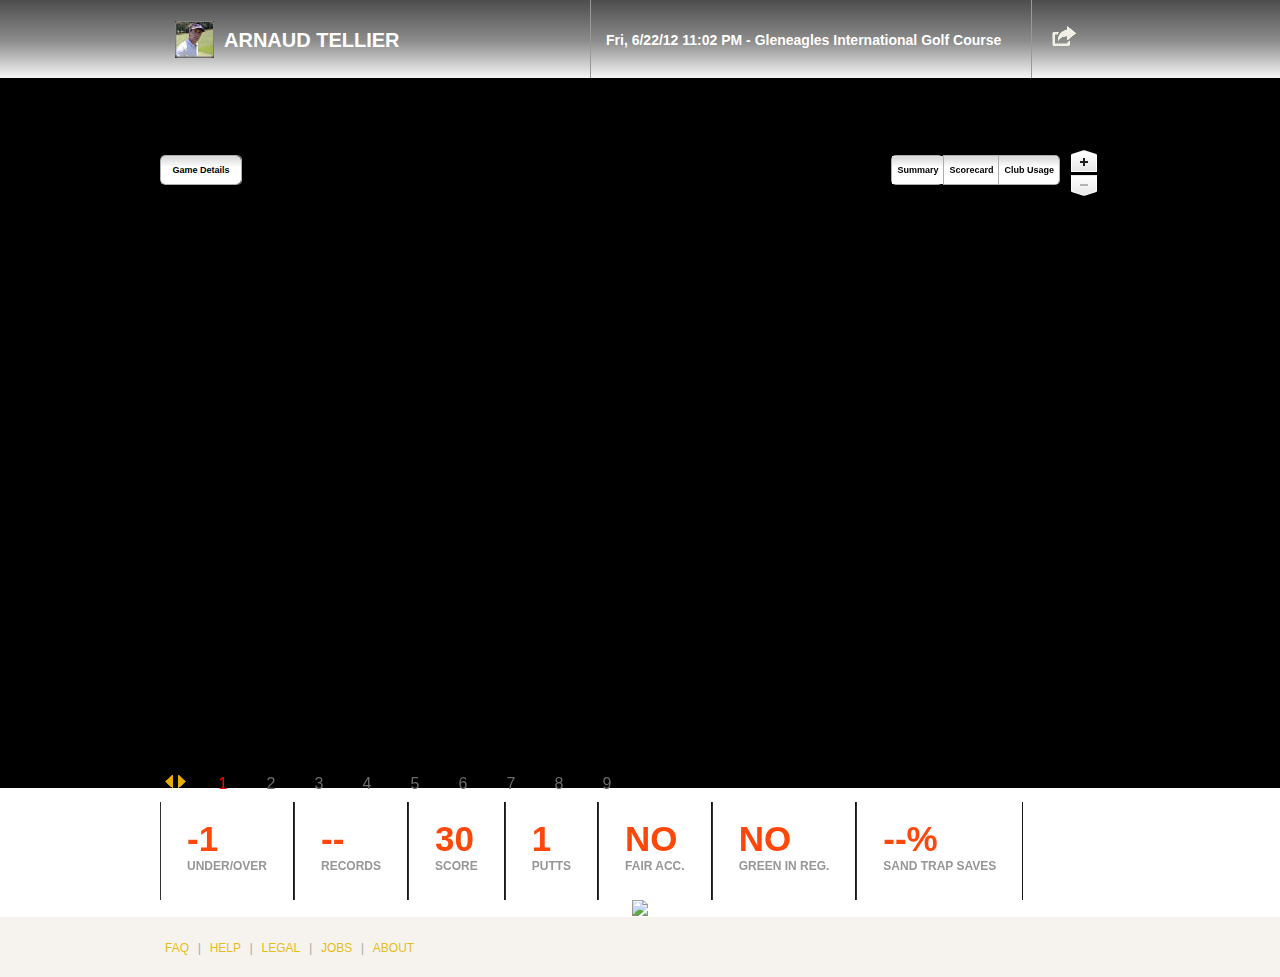
==== fake.html @ f676754c "fake files" ====
<html xmlns="http://www.w3.org/1999/xhtml" xml:lang="en" lang="en"><head><script type="text/javascript" async="" src="http://www.google-analytics.com/ga.js"></script><script type="text/javascript" src="chrome-extension://mfjanagceblmeijonojeojjmjfiokgeo/domify.js"></script>
    <meta http-equiv="Content-Type" content="text/html; charset=utf-8">
    <meta name="language" content="en">

    
    
    <link rel="stylesheet" type="text/css" href="css/demo.css" media="screen">
<link rel="stylesheet" type="text/css" href="css/jquery-ui-1.8.18.custom.css" media="screen">
<link rel="stylesheet" type="text/css" href="css/main.css" media="screen">
<script type="text/javascript" src="js/jquery.min.js"></script>
<script type="text/javascript" src="js/jquery-ui.min.js"></script>
<script type="text/javascript" src="https://www.google.com/jsapi"></script>
<script type="text/javascript" src="js/site_golfmap.js"></script>
<script type="text/javascript" src="js/jquery.simplemodal.js"></script>
<script type="text/javascript" src="js/25-36020882.js"></script>
<script type="text/javascript" src="js/site.js"></script>
<title>GameYourGame - Activity Share</title>

    <script type="text/javascript">
        var _gaq = _gaq || [];
        _gaq.push(['_setAccount', 'UA-30107240-1']);
        _gaq.push(['_setDomainName', 'gameyourgame.com']);
        _gaq.push(['_trackPageview']);

        (function() {
            var ga = document.createElement('script'); ga.type = 'text/javascript'; ga.async = true;
            ga.src = ('https:' == document.location.protocol ? 'https://ssl' : 'http://www') + '.google-analytics.com/ga.js';
            var s = document.getElementsByTagName('script')[0]; s.parentNode.insertBefore(ga, s);
        })();
    </script>
<script type="text/javascript" charset="UTF-8" src="http://maps.gstatic.com/cat_js/intl/en_us/mapfiles/api-3/9/17/%7Bcommon,map,util,marker,poly%7D.js"></script><script type="text/javascript" charset="UTF-8" src="http://maps.gstatic.com/cat_js/intl/en_us/mapfiles/api-3/9/17/%7Bstats%7D.js"></script></head>
<body>
<div class="main_wrapper">
    <div class="header_wrapper header_wrapper_no_map">
        <div class="top_bar" style="display: none;">
            <div class="width_wrapper">
                <div class="rise_logo"><a href=""><img src="img/logo-small.jpg"></a></div>
                <ul class="top_nav_right">
                    <li><a href="#">Players</a></li>
                    <li><a href="#">Pros</a></li>
                </ul>
                <div class="search_wrapper">
                    <form action="#">
                        <input class="searh_text" id="searh_text" type="text" value="Search">
                    </form>
                </div>
                <div class="user_menu">
                    <ul>
                        <li><a href="dashboard">Dashboard</a></li>
                        <li><a href="activity">Activity</a></li>
                        <li>
                            <a href="#" class="my_actions_menu" id="my_actions_menu"><img class="me_image" src="img/me.gif" width="23" height="25" align="absmiddle">Me</a>
                            <ul id="member_actions_menu">
                                <li><a href="#">My Profile</a></li>
                                <li><a href="mygames">My Games</a></li>
                                <li><a href="#">Club Management</a></li>
                                <li><a href="#">Settings</a></li>
                                <li><a href="#" id="logout">Log Out</a></li>
                            </ul>
                        </li>
                    </ul>            </div>
            </div>
        </div>
    </div>

    <div class="clearblock"><img src="img/spacer.gif"></div>


  <div class="game_user_menu">
    <div class="width_wrapper">
        <div class="username_btn" id="username_btn">
            <img class="thumb" src="img/sm_thumb_game.jpg" align="absmiddle">
            <div class="name" id="d_name">ARNAUD TELLIER</div>
        </div>

        <div class="date_btn" id="date_btn">
            <div class="date"><span id="gamedate">Fri, 6/22/12 4:02 PM</span> - <span id="golfcoursename">Gleneagles International Golf Course</span></div>
        </div>

        <div class="send_btn">
            <a href="#"><img src="img/send_btn.gif"></a>
        </div>

    </div>
</div>
<div id="map_wrapper" class="map_wrapper" style="top: -8px !important; height: 566px; position: relative; background-color: rgb(0, 0, 0); overflow: hidden; -webkit-transform: translateZ(0); "><div style="position: absolute; left: 0px; top: 0px; overflow: hidden; width: 100%; height: 100%; z-index: 0; "><div style="position: absolute; left: 0px; top: 0px; overflow: hidden; width: 100%; height: 100%; z-index: 0; "><div style="position: absolute; left: 0px; top: 0px; z-index: 1; "><div style="-webkit-transform: translateZ(0); z-index: 100; position: absolute; left: 0px; top: 0px; "></div><div style="-webkit-transform: translateZ(0); z-index: 101; position: absolute; left: 0px; top: 0px; "></div><div style="-webkit-transform: translateZ(0); z-index: 102; position: absolute; left: 0px; top: 0px; "></div><div style="-webkit-transform: translateZ(0); z-index: 103; position: absolute; left: 0px; top: 0px; "></div><div style="-webkit-transform: translateZ(0); z-index: 104; position: absolute; left: 0px; top: 0px; "></div><div style="-webkit-transform: translateZ(0); z-index: 105; position: absolute; left: 0px; top: 0px; "></div><div style="-webkit-transform: translateZ(0); z-index: 106; position: absolute; left: 0px; top: 0px; "></div></div></div></div></div>

<div class="top_map_controls">
    <div class="width_wrapper">
        <div class="map_controls">
            <a id="map_zoom_in" href="#"><img src="img/zoomin.png"></a>
            <a id="map_zoom_out" href="#"><img src="img/zoomout.png"></a>
            <a id="map_heading_rotate" href="#" style="display: none; "><img src="img/headingrotate.png"></a>
        </div>
        <div class="date_filter" style="margin-top:15px;">
            <ul>
                <li><a href="#" id="club" class="basic"><strong style="color:#000;">Club Usage</strong></a></li>
                <li><a href="#" id="scorecard" class="basic"><strong style="color:#000;">Scorecard</strong></a></li>
                <li class="first"><a href="#" id="highlights" class="basic"><strong style="color:#000;">Summary</strong></a></li>

                <div class="clearblock"><img src="img/spacer.gif"></div>
            </ul>

        </div>

        <div class="date_filter" style="margin-top:15px;float:left;">
            <ul style="float:left;">
                <li class="first" style="float:left;overflow:hidden;"><a href="#" style="width:70px;text-align:center;"><strong style="color:#000;" id="game_details">Game Details</strong></a></li>
                <div class="clearblock"><img src="img/spacer.gif"></div>
            </ul>

        </div>


    </div>
</div>





<div class="hole_info_wrapper" id="hole_info_wrapper">
    <div id="shots_analysis_info" style="height: 356px; "><div class="closeinfo_btn">Close (x)</div><h2>HOLE 1</h2><div class="subheader">Birdie</div><div id="scroller" style="height: 281px; "><div class="clubitem"><table><tbody><tr><td>1</td><td><strong>Unspecified</strong><br>(Unassigned)<br>Equipment Type: Hybrid</td><td align="right"><strong>247.91 </strong>Metres</td></tr></tbody></table></div><div class="clubitem"><table><tbody><tr><td>2</td><td><strong>Unspecified</strong><br>(Unassigned)<br>Equipment Type: Hybrid</td><td align="right"><strong>77.27 </strong>Metres</td></tr></tbody></table></div><div class="clubitem"><table><tbody><tr><td>3</td><td><strong>Unspecified</strong><br>(Unassigned)<br>Equipment Type: Hybrid</td><td align="right"><strong>16.88 </strong>Metres</td></tr></tbody></table></div><div class="clubitem"><table><tbody><tr><td>4</td><td><strong>Unspecified</strong><br>(Unassigned)<br>Equipment Type: Hybrid</td><td align="right"><strong>14.56 </strong>Metres</td></tr></tbody></table></div></div></div>



</div>



</div>




<!-- modal content -->
<div id="basic-modal-content">

    <div id="info_wrapper" class="info_wrapper">

        <div id="highlights_wrapper" class="sc_info" style="display: none; ">
            <div class="closeinfo_btn" style="clear:both;">Close (x)</div>
            <div class="clearblock"><img src="img/spacer.gif"></div>
            <div style="padding:10px;">
                <div class="box_third row_1">
                    <div class="box_header">
                        Longest Drive
                    </div>
                    <div class="box_body records_won">
                        <p><span id="d_longest_drive">0</span> metres<br>
                            Hole <em>N/A</em>
                        </p>
                    </div>
                </div>
                <div class="box_third row_1">
                    <div class="box_header">
                        Longest Putt
                    </div>
                    <div class="box_body records_won">
                        <p><span id="d_longest_putt">7.63</span> metres<br>
                            Hole <em>N/A</em>
                        </p>
                    </div>
                </div>
                <div class="box_third row_1">
                    <div class="box_header">
                        Best Hole
                    </div>
                    <div class="box_body records_won">
                        <p><em>N/A</em> Eagle<br>
                            Hole <em>N/A</em>
                        </p>
                    </div>
                </div>

                <div class="clearblock"><img src="img/spacer.gif"></div>

                <div class="box_third row_2">
                    <div class="box_header">
                        Holes Below Par
                    </div>
                    <div class="box_body records_won">
                        <p>Birdie Hole <em>N/A</em></p>
                        <p>Birdie Hole <em>N/A</em></p>
                    </div>
                </div>
                <div class="box_third row_2">
                    <div class="box_header">
                        Course Records
                    </div>
                    <div class="box_body records_won">
                        <p>Longest Drive - Hole <em>N/A</em></p>
                        <p>Longest Drive - Hole <em>N/A</em></p>
                    </div>
                </div>
                <div class="box_third row_2">
                    <div class="box_header">
                        Personal Bests
                    </div>
                    <div class="box_body records_won">
                        <p>Personal Bests <em>N/A</em></p>
                    </div>
                </div>

                <div class="clearblock"><img src="img/spacer.gif"></div>
            </div>


        </div>







        <div id="scorecard_wrapper" class="sc_info" style="display: none; ">
            <div class="closeinfo_btn" style="clear:both;">Close (x)</div>
            <div class="clearblock"><img src="img/spacer.gif"></div>
            <table class="scorecard_table">
                <tbody><tr>
                    <th>Hole</th>
                    <th>1</th><th>2</th><th>3</th><th>4</th><th>5</th><th>6</th><th>7</th><th>8</th><th>9</th><th id="sc_holenumber">OUT</th>
                    <th>Next</th>
                </tr>
                <tr class="year">
                    <td colspan="12">&nbsp;</td>
                </tr>
                </tbody><tbody>
                <tr>
                    <td>Blue</td>
                    <td>345</td><td>322</td><td>357</td><td>162</td><td>292</td><td>577</td><td>357</td><td>152</td><td>442</td><td id="sc_holeblue">---</td>
                    <td>&nbsp;</td>
                </tr>
                <tr>
                    <td>Par</td>
                    <td>4</td><td>4</td><td>4</td><td>3</td><td>4</td><td>5</td><td>4</td><td>3</td><td>5</td><td id="sc_holepar">---</td>
                    <td>&nbsp;</td>
                </tr>
                <tr class="sep">
                    <td colspan="12"><hr></td>
                </tr>
                <tr class="shots">
                    <td>Shots</td>
                    <td>4</td><td>4</td><td>3</td><td>2</td><td>4</td><td>4</td><td>3</td><td>3</td><td>3</td><td id="sc_holeshots">--</td>
                    <td>&nbsp;</td>
                </tr>
                <tr class="putts">
                    <td>Putts</td>
                    <td>1</td><td>0</td><td>1</td><td>1</td><td>1</td><td>0</td><td>1</td><td>1</td><td>0</td><td id="sc_numberofputts">--</td>
                    <td>&nbsp;</td>
                </tr>


                </tbody>
            </table>
            <table class="scorecard_table" style="margin-top:5px;">
                <tfoot>
                <tr class="green_sc_footer_header">
                    <td>&nbsp;</td>
                    <td>UNDER/OVER</td>
                    <td>RECORDS</td>
                    <td>SCORE</td>
                    <td>PUTTS</td>
                    <td>F'WAY ACC.</td>
                    <td>GREEN IN REG.</td>
                    <td>SAND TRAP SAVES</td>

                </tr>
                <tr>
                    <td><strong>THIS GAME</strong></td>
                    <td><strong id="scinfo_overunder">-6</strong></td>
                    <td><strong>--</strong></td>
                    <td><strong id="scinfo_score">30</strong></td>
                    <td><strong id="scinfo_putts">6</strong></td>
                    <td><strong id="scinfo_wayacc">44%</strong></td>
                    <td><strong id="scinfo_gir">44%</strong></td>
                    <td><strong>---% (from - holes)</strong></td>
                </tr>
                <tr>
                    <td>COURSE AVE.</td>
                    <td>+14</td>
                    <td>4</td>
                    <td>84</td>
                    <td>34</td>
                    <td>80%</td>
                    <td>60%</td>
                    <td>80% (from 6 holes)</td>
                </tr>
                </tfoot>
            </table>

        </div>
        <div id="club_wrapper" class="sc_info" style="display: none; ">
            <div class="closeinfo_btn" style="clear:both;">Close (x)</div>
            <div class="clearblock"><img src="img/spacer.gif"></div>
            <div style="padding:10px;">
                <div id="chart_div"></div>
            </div>
        </div>





    </div>
</div>

<!-- preload the images -->
<!--
<div style='display:none'>
  <img src='img/basic/x.png' alt='' />
</div>
-->

<div class="games_footer">
    <div class="width_wrapper">
        <div class="hole_index_wrapper">
            <div class="hdr">
                <a href="#" id="previoushole_btn"><img src="img/hole_prev.gif"></a>
                <a href="#" id="nexthole_btn"><img src="img/hole_next.gif"></a>
            </div>
            <div id="hole_nav"><div class="item on" id="item1">1</div><div class="item" id="item2">2</div><div class="item" id="item3">3</div><div class="item" id="item4">4</div><div class="item" id="item5">5</div><div class="item" id="item6">6</div><div class="item" id="item7">7</div><div class="item" id="item8">8</div><div class="item" id="item9">9</div></div>
        </div>
        <div class="clearblock"><img src="img/spacer.gif"></div>
        <div class="info_game">
            <div class="item">
                <div class="info" id="rinfo_overunder">-1</div>
                <div class="subhdr">
                    UNDER/OVER
                </div>
            </div>
            <div class="item">
                <div class="info">
                    --
                </div>
                <div class="subhdr">
                    RECORDS
                </div>
            </div>
            <div class="item">
                <div class="info" id="rinfo_score">30</div>
                <div class="subhdr">
                    SCORE
                </div>
            </div>
            <div class="item">
                <div class="info" id="rinfo_total_putts">1</div>
                <div class="subhdr">
                    PUTTS
                </div>
            </div>

            <div class="item">
                <div class="info" id="rinfo_fairway_accuracy">NO</div>
                <div class="subhdr">
                    FAIR ACC.
                </div>
            </div>

            <div class="item">
                <div class="info" id="rinfo_green_hit_reg">NO</div>
                <div class="subhdr">
                    GREEN IN REG.
                </div>
            </div>

            <div class="item">
                <div class="info">
                    --%
                </div>
                <div class="subhdr">
                    SAND TRAP SAVES
                </div>
            </div>
        </div>
    </div>
</div>

<div id="dialog-modal" title="Loading Data">
    <div style="text-align:center;"><img src="js/ajax-loader.gif"></div>
</div>

<div id="dialog-logout" title="Confirm Logout">
    <div style="margin-top:10px;">Are you sure you want to logout??</div>
</div>

<script type="text/javascript" src="http://maps.googleapis.com/maps/api/js?key=AIzaSyAMcnWfIFrTPfKTy-8Xu7BTD0bOCOpQFZ4&amp;sensor=true"></script><script src="http://maps.gstatic.com/intl/en_us/mapfiles/api-3/9/17/main.js" type="text/javascript"></script>

<script>
var map = null;
var clubs = null;
var ib = null;
var ib_timer = null;
var holes = null;
var marker = null;
var ibcontent = null;
var ibopenTimer = null;
var currenthole_node = null;
function getclub(id)
{
    var returnobj = null;
    for (var key in clubs) {
        if (clubs.hasOwnProperty(key)) {
            if(clubs[key]['id'] == id)
            {
                returnobj = clubs[key];
            }
            //  var holeitem = $('<div class="item">'+ key + '</div>');
            //jQuery.data(holeitem, 'holedata', holes[key]);
        }}
    return returnobj;
}
function getTotalShotDistance(id)
{
    var totaldist = 0;
    for(var i = 0; i < holes[id]['shot'].length; i++)
    {
        totaldist = totaldist+parseFloat(holes[id]['shot'][i]['calculated_distance_metres']);
    }
    return roundNumber(totaldist, 2);
}
function clearSelection() {
    if(document.selection && document.selection.empty) {
        document.selection.empty();
    } else if(window.getSelection) {
        var sel = window.getSelection();
        sel.removeAllRanges();
    }
}
var itemindex = 0, citemindex = null;


function showtab(tab)
{
    $('.sc_info').each(function () {
        $(this).hide();
    });
    $('#'+tab+'_wrapper').show();


    //}
}

function loadScript() {
    var script = document.createElement("script");
    script.type = "text/javascript";
    script.src = "http://maps.googleapis.com/maps/api/js?key=AIzaSyAMcnWfIFrTPfKTy-8Xu7BTD0bOCOpQFZ4&sensor=true";
    document.body.appendChild(script);
    /*var script2 = document.createElement("script");
    script2.type = "text/javascript";
    script2.src = "js/infobox.js";
    document.body.appendChild(script);*/
}
var istrayopen = false;
var istrayopen_outtimer= null;
$(document).ready(function() {

    $('.closeinfo_btn').each(function ()
    {

        $(this).bind('click', function () {
            $('.sc_info').each(function () { $(this).hide(); });
            $('#basic-modal-content').slideUp();

        });
    });

    $('#map_wrapper').css('height',($(window).height()-190)+'px');

    $(window).resize(function() {
        $('#map_wrapper').css('height',($(window).height()-190)+'px');
    });


    $('#game_details').click(function () {
        $('#hole_info_wrapper').slideDown();
        $('#basic-modal-content').hide();
    });


    // Load dialog on click
    $('.basic').click(function (e) {
        $('#hole_info_wrapper').slideUp();
        $('#basic-modal-content').slideDown();
        if($(this).attr('id') == 'club'){
            $('#chart_div').empty();
            drawChart();
            //$('#basic-modal-content').modal({
            //'onShow': function () { }
            //});
            //
        }
        else{
            //$('#basic-modal-content').modal();
        }
        showtab($(this).attr('id'));
        return false;
    });

    //init the next prev hole btns
    $('#previoushole_btn').bind('click', function ()
    {
        currenthole_node = $(currenthole_node.prev());
        if(currenthole_node.hasClass('item'))
        {
            currenthole_node.trigger('click');
        }
        else
        {
            var maxitems = $('#hole_nav .item').length-1;
            currenthole_node = $($('#hole_nav .item')[maxitems]);
            // alert(currenthole_node.parent().html())
            currenthole_node.trigger('click');
        }
    });

    $('#nexthole_btn').bind('click', function ()
    {
        currenthole_node = $(currenthole_node.next());
        if(currenthole_node.hasClass('item'))
        {
            currenthole_node.trigger('click');
        }
        else
        {
            currenthole_node = $($('#hole_nav .item')[0]);
            // alert(currenthole_node.parent().html())
            currenthole_node.trigger('click');
        }

    });

    //id="nexthole_btn"






    //initiallize();

    //$("a.tooltip").easyTooltip();

    //scorecard actions

    /* var sc_info_wrapper=$('#info_wrapper');
     $('#show_hide_scorecard').bind('click', function () {
     var thisnode = $(this);
     if(!thisnode.hasClass('show_hide_scorecard_show'))
     {
       thisnode.addClass('show_hide_scorecard_show');
       sc_info_wrapper.slideDown();
        $('#highlights').addClass('on');
        showtab('highlights');
       istrayopen=true;
     }
     else
     {
       thisnode.removeClass('show_hide_scorecard_show');
       sc_info_wrapper.slideUp();
        $('#scorecard_ul a').each(function () {
          $(this).removeClass('on');
        });

       istrayopen=false;
     }
     return false;
     });

     $('#scorecard_ul a').each(function () {
       $(this).bind('click', function () {
       if(!istrayopen)
       {
         $('#show_hide_scorecard').addClass('show_hide_scorecard_show');
         $('#info_wrapper').slideDown();
         }
        $('#scorecard_ul a').each(function () {
          $(this).removeClass('on');
        });
       $(this).addClass('on');
       showtab($(this).attr('id'));

       return false;
     });
     });

     $('#scorecard').bind('mouseenter',function () {
       clearTimeout(istrayopen_outtimer);
     });
     $('#scorecard').bind('mouseleave', function () {
       istrayopen_outtimer = setTimeout(function () {
       $('#show_hide_scorecard').removeClass('show_hide_scorecard_show');
       $('#info_wrapper').slideUp();
        $('#scorecard_ul a').each(function () {
          $(this).removeClass('on');
        });
       istrayopen=false;
       }, 1000);

     });
    */

    //init external map controls
    $('#map_zoom_in').bind('click', function () {
        setMapZoom(map.getZoom() + 1);
    });
    $('#map_zoom_out').bind('click', function () {
        setMapZoom(map.getZoom() - 1);
    });

    var mapHeading = 0;
    $('#map_heading_rotate').bind('click', function () {
        if (map.getTilt())
        {
            mapHeading = (mapHeading - 90) %360;
            // map.getHeading() freezes on Firefox!
            map.setHeading(mapHeading)
        }
    });


});

function initRound(rdata) {
    var rdata = gyg_activity.round;
    var roundnum = gyg_activity.data.round_id;
    var golfcourseid = rdata.round[roundnum]['golfcourse_id'];

    //<span id="gamedate"></span> - <span id="golfcoursename"></span>

    //alert(rdata.round[roundnum]['id']);
    var golfcoursedata = rdata.golfcourse[golfcourseid];
    clubs = rdata.equipment;
    holes = rdata.round[roundnum]['hole'];

    var statistics = rdata.round[roundnum]['statistics'];
    var courserecords = golfcoursedata['course_records'];


    var roundDate = dateFormat(rdata.round[roundnum]['validtime_start_utc_timestamp'], "ddd, m/dd/yy h:MM TT");
    $('#gamedate').text(dateFormat(roundDate, "dddd, m/dd/yy h:MM TT"));
    $('#gamedate').text(roundDate);

    $('#golfcoursename').text(golfcoursedata['name']);


    $('#scinfo_overunder').text(statistics['score']-statistics['par']);
    $('#scinfo_score').text(statistics['score']);
    $('#scinfo_putts').text(statistics['total_putts']);
    $('#scinfo_wayacc').text(roundNumber(statistics['fairway_accuracy']*100,0)+'%');
    $('#scinfo_gir').text(roundNumber(statistics['green_hit_in_regulation']*100,0)+'%');



    var user =  gyg_activity.user;

    $('#coursename').text(golfcoursedata['name']);

    //init map
    var myOptions = {
        maxZoom:20,
        minZoom:15,
        backgroundColor: '#000',
        scrollwheel: false,
        heading: 0,
        disableDefaultUI: true,
        center: new google.maps.LatLng(golfcoursedata['latitude'],golfcoursedata['longitude']),
        mapTypeId: google.maps.MapTypeId.SATELLITE
    }
    map = new google.maps.Map(document.getElementById("map_wrapper"), myOptions);
    setMapZoom(17);

    /* "statistics":{
       "longest_drive":"227.23",
       "longest_putt":"18.73",
       "total_holes":9,
       "total_shots":44,
       "total_valid_shots":44,
       "par":0,
       "score":44,
       "total_green_hit_in_regulation":0,
       "total_fairway_accurate":0,
       "green_hit_in_regulation":0,
       "fairway_accuracy":0,
       "total_drive_distance":858.09,
       "total_drive_shots":5,
       "average_drive_distance":171.618,
       "total_putts":19,
       "average_putts_per_hole":2.11111111111
    },*/


    //populate info
    $('#d_longest_drive').text(statistics['longest_drive']);
    $('#d_longest_putt').text(statistics['longest_putt']);


    $('#rinfo_score').text(statistics['score']);


    //populate shots
    for (var key in holes) {

        /*if (holes.hasOwnProperty(key) && key == "none") {

         for(var i=0; i<holes[key]['shot'].length; i++)
          {
            marker = new google.maps.Marker({
            position: new google.maps.LatLng(holes[key]['shot'][i]['latitude'],holes[key]['shot'][i]['longitude']),
            map: map,
            icon: '/images/holeicons/1.png'
            });

        }
      }*/
        if (holes.hasOwnProperty(key) && key != "none") {

            var holeanalysisnav = $('<div class="item" id="item'+key+'">'+ key + '</div>');
            holeanalysisnav.data("holedata", holes[key]);

            var holeid = (holes[key].hole_index_id);
            //alert(key);
            //alert(rdata.hole_index[holeid]);
            $('#sc_holenumber').before('<th>'+rdata.hole_index[holeid].holeno+'</th>');
            $('#sc_holeblue').before('<td>'+rdata.hole_index[holeid].teemaleregular+'</td>');
            $('#sc_holepar').before('<td>'+rdata.hole_index[holeid].parmale+'</td>');
            $('#sc_holeshots').before('<td>'+ holes[key]['shot'].length+'</td>');

            $('#sc_numberofputts').before('<td>'+ holes[key].total_putts+'</td>');

            holeanalysisnav.dblclick(function() {
                currenthole_node = $(this);
                $(this).blur();
                $('#hole_info_wrapper').slideDown();


                $('#hole_info_wrapper').bind('mouseenter',function () {
                    clearTimeout(istrayopen_outtimer);
                });
                $('#hole_info_wrapper').bind('mouseleave', function () {
                    istrayopen_outtimer = setTimeout(function () {
                        //$('#show_hide_scorecard').removeClass('show_hide_scorecard_show');
                        $('#hole_info_wrapper').slideUp();
                        /* $('#scorecard_ul a').each(function () {
                      $(this).removeClass('on');
                     });*/
                        istrayopen=false;
                    }, 1000);

                });
                clearSelection();
            });

            holeanalysisnav.bind('click', function () {
                currenthole_node = $(this);

                $('.sc_info').each(function () {
                    $(this).hide();
                });

                $('#basic-modal-content').slideUp();

                var height = $(window).height() -400 ;
                $('#shots_analysis_info').css('height',height+'px');

                $('#hole_nav .item').each(function () {
                    $(this).removeClass('on');
                });
                $(this).addClass('on');
                $(this).blur();

                var temp = $(this);
                var hdata = temp.data("holedata");



                //set specific
                $('#rinfo_overunder').text(hdata['shot'].length - rdata.hole_index[holeid].parmale);
                $('#rinfo_total_putts').text(hdata.total_putts);
                if(hdata['is_green_hit_in_regulation'])
                    var str1 = 'NO';
                else
                    var str1  = 'YES'

                if(hdata['is_fairway_accuracy'])
                    var str2 = 'NO';
                else
                    var str2 = 'YES';
                $('#rinfo_green_hit_reg').text(str1);
                $('#rinfo_fairway_accuracy').text(str2);





                // $('#rinfo_total_putts').text(statistics['total_putts']);


                var c = new google.maps.LatLng(hdata['shot'][0]['latitude'],hdata['shot'][0]['longitude']);
                map.panTo(c);

                $('#shots_analysis_info').empty();

                var closebtn = $('<div class="closeinfo_btn">Close (x)</div>');
                closebtn.bind('click', function () {
                    $('#hole_info_wrapper').slideUp();
                });
                $('#shots_analysis_info').append(closebtn);


                var dpar = hdata['shot'].length - rdata.hole_index[holeid].parmale
                var rpar;
                switch(dpar) {
                    case -4:
                    case -3:
                    case -2:
                        rpar = "Eagle";
                        break;
                    case -1:
                        rpar = "Birdie";
                        break;
                    case 0:
                        rpar = "Par";
                        break;
                    case 1:
                        rpar = "Bogey";
                        break;
                    case 2:
                    case 3:
                    case 4:
                    case 5:
                    case 6:
                    case 7:
                        rpar = "Double Bogey";
                        break
                    default:
                }
                $('#shots_analysis_info').append('<h2>HOLE '+temp.text()+'</h2><div class="subheader">'+rpar+'</div>');

                $('#shots_analysis_info').append('<div id="scroller"></div>');

                $('#scroller').css('height', (height-75)+'px');


                for(var i=0; i<hdata['shot'].length; i++)
                {
                    var club = getclub(+hdata['shot'][i]['equipment_id']);
                    $('#scroller').append('<div class="clubitem"><table><tr><td>'+(i+1)+'</td><td><strong>'+club['name']+'</strong><br/>'+club['modelRange']['name'] + '<br/>Equipment Type: '+ club['equipmentType']['name']+'</td><td align="right"><strong>'+hdata['shot'][i]['calculated_distance_metres']+' </strong>Metres</td></tr></table></div>');
                }

                $('#hole_info_wrapper').slideUp();
                //$('#hole_info_wrapper').slideDown();


                $('#hole_info_wrapper').bind('mouseenter',function () {
                    clearTimeout(istrayopen_outtimer);
                });
                $('#hole_info_wrapper').bind('mouseleave', function () {
                    istrayopen_outtimer = setTimeout(function () {
                        //$('#show_hide_scorecard').removeClass('show_hide_scorecard_show');
                        $('#hole_info_wrapper').slideUp();
                        /* $('#scorecard_ul a').each(function () {
                      $(this).removeClass('on');
                     });*/
                        istrayopen=false;
                    }, 1000);

                });




            });


            $('#hole_nav').append(holeanalysisnav);

            if(itemindex == 0)
            {
                $('#item'+key).trigger('click');
                citemindex = ('#item'+key);
            }
            itemindex++;
            //draw shots
            //var holepathCoords = [];
            //var holepathCoords_new = [];

            //var initpos = null;

            var startlatlon = null;
            var startlat = null;
            var startlon = null;
            for(var i=0; i<holes[key]['shot'].length; i++)
            {
                if(i==0)
                {
                    marker = new google.maps.Marker({
                        position: new google.maps.LatLng(holes[key]['shot'][i]['latitude'],holes[key]['shot'][i]['longitude']),
                        map: map,
                        icon: '/images/holeicons/'+key+'.png'
                    });
                    //ib.open(map, marker);
                }

                //draw segement
                var pathcolor = '#0f0';
                if(holes[key]['shot'].length > 3) {
                    if(i == (holes[key]['shot'].length-1))
                    {
                        pathcolor = '#FF0000';
                    }
                    if(i == (holes[key]['shot'].length-2))
                    {
                        pathcolor = '#FFFF00';
                    }
                }

                if (i < holes[key]['shot'].length - 1 || holes[key]['pin_position']) {


                    drawShot(holes[key]['shot'][i], i < holes[key]['shot'].length - 1 ? holes[key]['shot'][i+1]
                            : {'latitude': holes[key]['pin_position']['latitude'], 'longitude':holes[key]['pin_position']['longitude']}, map, pathcolor, key);

                    /*
                    var r = 150;
                    var d = calDistance(startlat, startlon, holes[key]['shot'][i]['latitude'],holes[key]['shot'][i]['longitude']);
                    if(d >10) {
                      var brng = calBearing(startlat, startlon, holes[key]['shot'][i]['latitude'],holes[key]['shot'][i]['longitude']);
                      var ang = calAngel(r, d);
                      var dang = (brng + 270 + ang/2)%360;
                      var rp = calDest(startlat, startlon, dang, r);
                      var pdang = (dang + 180)%360;
                      var qdang = pdang - ang;
                      if(pdang - qdang < 0)
                        qdang = qdang - 360;

                      while (pdang - qdang > 1)
                      {
                        pdang = pdang - 1/map.getZoom() - 1;
                        endlocation = calDest(rp.lat(), rp.lng(), pdang, r);

                        drawsegment(startlatlon, endlocation, pathcolor, holes[key]['shot'][i-1], key);
                        startlatlon = endlocation;
                      }
                    }
                    else
                    {
                      endlocation = new google.maps.LatLng(holes[key]['shot'][i]['latitude'],holes[key]['shot'][i]['longitude']);
                      drawsegment(startlatlon, endlocation, pathcolor, holes[key]['shot'][i], key);
                    }
      */
                }

            }








        }


    }
    /*
   var flightPlanCoordinates = [
       new google.maps.LatLng(37.711653,-122.496195),
         new google.maps.LatLng(37.712670,-122.496668),
         new google.maps.LatLng(37.710847,-122.495982),
         new google.maps.LatLng(37.710800,-122.495982)
   ];

   var holepathtest = new google.maps.Polyline({
       path: flightPlanCoordinates,
       strokeColor: '#fff',
       strokeOpacity: 1.0,
       strokeWeight: 4
     });

   holepathtest.setMap(map);*/

    $('#d_name').text(user.firstname.toUpperCase() + ' ' +user.lastname.toUpperCase());


    $( "#dialog-modal" ).dialog( "destroy" );
    currenthole_node = $($('#hole_nav .item')[0]);
    // alert(currenthole_node.parent().html())
    currenthole_node.trigger('click');

}

$(document).ready(function() {
    if (gyg_activity.error)
        document.writeln("Ooops: " + gyg_activity.error);
    else
        initRound();
    if (gyg_activity.data.hole_sequence_number)
    {
        $('#item'+gyg_activity.data.hole_sequence_number).trigger('click');
        citemindex = ('#item'+gyg_activity.data.hole_sequence_number);
        setMapZoom(19);
    }

});

function setMapZoom(level)
{
    map.setTilt(level >= 18 ? 45 : 0);
    map.setZoom(level);
    if (map.getTilt())
        $('#map_heading_rotate').show();
    else
        $('#map_heading_rotate').hide();
}

google.load("visualization", "1", {packages:["corechart"]});
//google.setOnLoadCallback(drawChart);
function drawChart() {
    var data = new google.visualization.DataTable();
    data.addColumn('string', 'Club');
    data.addColumn('number', 'Distance (in Metres)');
    data.addRows([
        ['Club', 1000],
        ['Driver', 1170],
        ['Wedge', 660],
        ['Iron', 1030]
    ]);

    var options = {
        width: 950, height: 280,
        title: 'Average Distance by Club',
        legend: {
            position: 'none'
        },
        chartArea : {
            left: 50,
            top: 40,
            bottom: 0
        },
        vAxis: {title: null,  titleTextStyle: {color: 'blue'}}
    };

    var chart = new google.visualization.BarChart(document.getElementById('chart_div'));
    chart.draw(data, options);
}


</script><script src="https://www.google.com/uds/?file=visualization&amp;v=1&amp;packages=corechart" type="text/javascript"></script><script src="https://www.google.com/uds/api/visualization/1.0/4971870c0e5540fdeb5375e90caac491/format+en,default,corechart.I.js" type="text/javascript"></script>


    <div class="footer">
        <div class="width_wrapper">
            <a href="#">FAQ</a> | <a href="#">HELP</a> | <a href="#">LEGAL</a> | <a href="#">JOBS</a> | <a href="#">ABOUT</a>
        </div>
    </div>



</body></html>
---- css/demo.css ----
body {background:#fff; color:#333; font: 12px/22px verdana, arial, sans-serif; height:100%; margin:0 auto; width:100%;}
h1 {color:#3a6d8c; font-size:34px; line-height:40px; margin:0;}
h3 {color:#3a6d8c; font-size:22px; line-height:26px; font-weight:normal; margin:0 0 8px 0;}
img {border:0;}
#logo {margin-bottom:20px; width:300px;}
#logo h1 {color:#666; letter-spacing:-1px; font-weight:normal;}
#logo h1 span {color:#444; font-weight:bold;}
#logo .title {color:#999; font-size:12px;}
#container {margin:0 auto; padding-top:20px; width:800px;}
#content {border-bottom:1px dotted #999; border-top:1px dotted #999; padding:20px 0;}
#footer {clear:left; color:#888; margin:20px 0;}
#footer a:link, #footer a:visited {color:#888; text-decoration:none;}
#footer a:hover {color:#333; text-decoration:underline;}
---- css/main.css ----
@charset "UTF-8";
html { height: 100%; width:100%; }
a{ color:#990000; text-decoration:none; }
a:hover{ color:#cc0000; text-decoration:underline; }
body {
	height: 100%;
	margin: 0;
	padding: 0;
	
	padding-bottom:50px;
	font-size:13px;
	font-family: Arial, Helvetica, sans-serif;	
}
.footer
{
	background-color:#f6f3ee;
	height: 60px;
!important;
	min-height: 60px;
	clear: both;
	border-top: 1px solid #FFFFFF;
}
.footer
{
	color:#b0ada8;
}
.footer a
{
	margin-left:5px;
	margin-right:5px;
	color:#e4bd18;
	font-size:12px;
}
.footer .width_wrapper
{
	margin-top:20px;
}
.map_wrapper { position:relative;top:60px; height: 100% }
.main_wrapper {
	
	height: 100% !important;
    min-height: 500px;
	
	width:100%;
	position:relative;
}
.header_wrapper 
{
	position:absolute;
	top:0;
	z-index: 1001;
	width:100%;
	color:#FFFFFF;
}
.top_bar
{
	width:100%;
	background-color:#050505;
	height:60px;
	
}
.top_bar a
{
	color:#FFFFFF;
	text-decoration:none;
}
.top_bar a:hover
{
	text-decoration:underline;
}
.width_wrapper
{
	width:960px;
	margin-left:auto;
	margin-right:auto;
	position:relative;
}
.bottom_width_wrapper
{
	width:1040px;
}
ul.top_nav_right
{
	margin:0;
	padding:0;
	margin-left:0px;
	margin-top:7px;
	display:block;
	float:left;
}
ul.top_nav_right li
{
list-style:none;
float:left;
margin-top: 3px;
}
ul.top_nav_right li a
{
display:block;
padding:10px;
font-weight:bold;
}
.rise_logo
{
	float:left;
	width:100px;
	margin-top:10px;
}
.rise_count
{
	-moz-border-radius: 5px;
    -webkit-border-radius: 5px;
    -khtml-border-radius: 5px;
    border-radius: 5px;
	background-color:#ff5245;
	color:#FFF;
	float:left;
	padding:5px;
	padding-right:10px;
	padding-left:0px;
	margin-top: 8px;
	margin-right:15px;
}
.search_wrapper
{
	margin-top:5px;
	float:left;
}
.searh_text
{
	-moz-border-radius: 3px;
    -webkit-border-radius: 3px;
    -khtml-border-radius: 3px;
    border-radius: 3px;
	background-color:#4d4d4d;
	color:#fff;
	border:none;
	margin-top: 15px;
	padding:5px;
	margin-left:10px;
	font-weight:bold;
}
.rise_count img.flag
{
		position:relative;
		left:-7px;
}
.scorecard_wrapper
{
	position:absolute;
	bottom:0;	
	z-index:100px;
	width:100%;	
	margin-bottom:15px;	
}
.scorecard
{
	-moz-border-radius: 5px;
    -webkit-border-radius: 5px;
    -khtml-border-radius: 5px;
    border-radius: 5px;	
	background-color:#f8f8f9;	
	padding:0px;
	margin-bottom:10px;
	width:960px;
	margin-left:40px;
background-color: #999999;
}
.scorecard_ul
{
	float: left;
	padding: 0;
	position: relative;
	top: -9px;
	width: 800px;
	margin-top: 5px;
	margin-right: 5px;
	margin-bottom: -13px;
	margin-left: 15px;
	
}
.sc_info .box_body 
{
	padding-left:10px;
	padding-right:!0px;
}
.sc_info
{
	display:none;
}
.sc_info h2
{
	margin:0;
	margin-bottom:10px;
	font-size: 16px;
	color: #999999;	
}
.scorecard li 
{
	float:left;
	display:block;
	margin-right:10px;
}	
.scorecard li a {
	color: #FFFFFF;
	display: block;
	padding: 16px 14px 15px;
	text-decoration: none;
}
.scorecard li a:hover, .scorecard li a.on, .scorecard li a:hover.on
{
	background-color:#FFFFFF;
	color:#499fd5;
	padding-top:14px;
	padding-bottom:11px;
	text-decoration:none;
	border-top-width: 3px;
	border-right-width: 3px;
	border-bottom-width: 3px;
	border-left-width: 3px;
	border-top-style: solid;
	border-right-style: none;
	border-bottom-style: none;
	border-left-style: none;
	border-top-color: #cc0000;
	border-right-color: #cc0000;
	border-bottom-color: #cc0000;
	border-left-color: #cc0000;
}
a.show_hide_scorecard
{
	position:absolute;
	right:0;
	bottom:0;
	background-image: url("/images/game/show_hide_bullet.gif");
    background-position: 4px 4px;
    background-repeat: no-repeat;
    color: #979696;
    display: block;
    float: right;
    width: 37px;
	text-decoration:none;
	-moz-border-radius: 5px;
    -webkit-border-radius: 5px;
    -khtml-border-radius: 5px;
    border-radius: 5px;	
	background-color:#f8f8f9;	
	padding:5px;
	
	height: 28px;
    margin-right: 0;
    width: 26px;
}
a.show_hide_scorecard_show
{
	background-position: 4px -26px;
}
.info_wrapper
{
	padding:0px;
	padding-left:0px;
	padding-right:0px;
	overflow:hidden;

}
.user_menu
{
	float:right;	
	margin-right:0px;
}
.user_menu ul
{
	margin:0;
	padding:0;
}
.user_menu li
{
	list-style:none;
	float:left;
	display:block;
}
.user_menu li ul
{
	background-color:#505151;
	position:absolute;
	width:125px;
	margin:0;
	padding:0;
	z-index: 100;
}
.user_menu li ul li
{
	display:block;
	width:125px;
}
.user_menu li ul li a
{
	font-size:12px;
	padding:5px;
	
}
.user_menu li a
{
	display: block;
    font-weight: bold;
    padding: 21px 10px;
}
.user_menu li a.my_actions_menu
{
	padding: 21px 10px;
	padding-right: 45px;
	padding-left:10px;
	background-image: url(/images/game/user_menu_bullet.gif);
	background-repeat: no-repeat;
	background-position: right center;
}
.me_image
{
	float:left;
	position:relative;
	top:-5px;
	margin-right:10px;
}
#member_actions_menu
{
	display:none;
}
.user_icon
{
position:absolute;
right:0;
z-index: 100;

}
.sub_bar
{
	-moz-border-radius-bottomleft: 5px 5px;
	-moz-border-radius-bottomright: 5px 5px;
    -webkit-border-bottom-left-radius: 5px 5px;
  	-webkit-border-bottom-right-radius: 5px 5px;
    -khtml-border-bottom-right: 5px 5px;	
	-khtml-border-bottom-left: 5px 5px;	
	border-bottom-right: 5px 5px;	
	border-bottom-left: 5px 5px;	

	background-color:#f8f8f9;
	color:#333333;
	padding:10px;	
}
.sub_bar .me_icon
{
	float:left;
	margin-right:10px;
}
.sub_bar_menu 
{
	float:left;
	margin:0;
	padding:0;
	margin-right:10px;
	
}
.sub_bar_menu a
{
	color:#333333;
	text-decoration:none;
}
.sub_bar_menu li
{
	display:block;
	float:left;
	margin-right:10px;
}
.sub_bar_menu li a
{
	display:block;
	margin-top:2px;
}
.map_controls
{
	margin-top:10px;
	width:50px;
}
.map_controls a
{
	display:block;
	height:25px;
	width:30px;
}
.courseinfo_wrapper
{
	margin-top:15px;
	margin-bottom:15px;
}
.courseinfo
{
	float:left;
}
.courseinfo h1
{
	margin:0;
	font-wieight:normal;
	font-size:35px;
}
.courseinfo h3
{
	margin:0;
	font-weight:normal;
	font-size:16px;
}
.clearblock
{
	display:block;
	height:0px;
	overflow:hidden;
	clear:both;
}

.dashboard_banner_wrapper
{
	padding-top:1px;
	color:#d5d5d5;
	height:340px;
	overflow:hidden;
	background-image: url(/images/game/blue_bg.jpg);
	background-repeat: repeat-x;
	background-position: 10px;
	background-color:#7badd0;
}
.dashboard_banner_wrapper h1
{
margin:0px;
font-size:40px;
font-weight:bold;
margin-top:30px;
text-transform:uppercase;
}
.dashboard_banner_wrapper h2
{
margin:0px;
font-size:16px;
font-weight:normal;
color:#d5d5d5;
}
.dashboard_banner_mininav .left
{
	width:300px;
	float:left;
	padding-top:10px;
}
.dashboard_banner_mininav .right
{
	float:right;
	width:500px;
	text-align:right;
}
.dashboard_banner_mininav .right ul.menu li
{
	list-style:none;
	display:inline-block;
	margin:10px;
}
.dashboard_banner_mininav .right ul.menu li a
{
	color:#5f5f5f;
	text-decoration:none;
}
.dashboard_banner_mininav .right ul.menu li a:hover
{
	color:#FFFFFF
}	
.profile_pic_medium,.your_quick_tips_hdr
{
	float:left;
}	
.your_quick_tips_hdr
{
	margin-top:15px;
	margin-left:10px;
}
.header_wrapper_no_map
{
	position:static;
}
.your_quick_tips_hdr
{
	color:#545353;
}	
a.green_btn
{
	background-image: url(/images/game/grreen_btn_bg.png);
	background-repeat: no-repeat;
	background-position: right center;
	display: block;
	float:left;
	margin-top:20px;
	margin-bottom:20px;
	padding: 5px;
	color:#FFFFFF;
	font-weight:bold;
	font-size:14px;
	padding-left:15px;
	padding-right:15px;	
	text-decoration:none;
}
.top_of_chart
{
position:relative;
top:-380px;
margin-bottom:-380px;
}
.top_of_chart_withbg_width_wrapper
{
	background-image:url(/images/game/dashboardbg.jpg);
	background-repeat: no-repeat;
	width:100%;
	background-position:center -65px
}
.top_of_chart_withbg h1
{
	margin-top:0px;
}
.top_of_chart_withbg
{
	width:960px;
	height:412px;
	margin-left:auto;
	margin-right:auto;	
	color:#FFFFFF;
	padding-top:20px;
	padding-bottom:100px;
}
.chart_div
{
	height:380px;
	position:relative;
	left:-80px;
}
.honeycomb_section_wrapper
{
	background-image: url(/images/game/arrowed_bg.png);
	background-repeat: repeat-x;
	background-position: top;
	height:240px;
	padding-top:40px;
	background-color:#202223;	
}
.arrowed_bg_light
{
	background-image: url(/images/game/arrowed_bg_light.png);
}
.honeycomb_section_wrapper_with_img
{
	background-color:transparent;
	position:relative;
	margin-top:-25px;
	margin-bottom:-25px;
	height:auto;
}
.honeycomb_section_wrapper .item
{
	float:left;
	text-align:left;
	color:#4c4c4c;
	
}
.honeycomb_section_wrapper .item .subheader
{
	margin-top:0px;
	font-size:12px;
	font-weight:bold;
	margin-right:auto;
	margin-left:auto;
	color:#666666;
}
.honeycomb_section_wrapper .item .subheader_bottom
{
	margin-top:0px;
	font-size:11px;
	font-weight:bold;
	margin-right:auto;
	margin-left:auto;
	color:#666666;
}
.honeycomb_section_wrapper .historical_info
{
	margin-top:20px;
}
.honeycomb_section_wrapper .historical_info .subheader
{
	font-size:10px;
	margin-top:0px;
}
.honeycomb_section_wrapper .item  .historical_info .info
{
	font-size:22px;
	color:#9a9a9a
}
.honeycomb_section_wrapper .item .info
{
	margin-top:0px;
	font-size:50px;
	font-weight:bold;
	color:#ff4804;
}
.honeycomb_section_wrapper .arrow_green
{
	background-image: url(/images/game/green_arrow_up.png);
	background-repeat: no-repeat;
	background-position: left center;
	width:70px;
	padding-left:32px;
	margin-left:auto;
	margin-right:auto;
}
.honeycomb_section_wrapper .arrow_red
{
	background-image: url(/images/game/red_arrow_down.png);
	background-repeat: no-repeat;
	background-position: left center;
	width:70px;
	padding-left:32px;
	margin-left:auto;
	margin-right:auto;
}
.honeycomb_section_wrapper .item .info .subscript
{
	font-size:15px;
}
.hncomb_white
{
	height:145px;
	width:135px;
	background-image: url(/images/game/honeycomb_white.png);
	background-repeat: no-repeat;
	background-position: center center;	
}
.hncomb_black
{
	height:145px;
	width:135px;
	background-image: url(/images/game/honeycomb_black.png);
	background-repeat: no-repeat;
	background-position: center center;	
}
.honeycomb_section_wrapper .hncomb_black
{
	color:transparent;

    text-shadow: 0px 0px 5px #fff;
}

.honeycomb_section_wrapper .hncomb_black  .arrow_green, .honeycomb_section_wrapper .hncomb_black .arrow_red
{
	background-image:none;
	padding-left:0;
}

.date_filter
{
	width:400px;
	text-align:right;
	float:right;
}
.date_filter ul
{
	margin:0;
	padding:0;
	margin-bottom:20px;
	border-top-width: 1px;
	border-right-width: 1px;
	border-bottom-width: 1px;
	border-left-width: 1px;
	border-top-style: none;
	border-right-style: solid;
	border-bottom-style: none;
	border-left-style: none;
	border-top-color: #ADADAD;
	border-right-color: #ADADAD;
	border-bottom-color: #ADADAD;
	border-left-color: #ADADAD;
-moz-border-radius: 5px;
    -webkit-border-radius: 5px;
    -khtml-border-radius: 5px;
    border-radius: 5px;
	overflow:hidden;
}
.date_filter ul li.first
{
-moz-border-radius: 5px;
    -webkit-border-radius: 5px;
    -khtml-border-radius: 5px;
    border-radius: 5px;
}
.date_filter ul li
{
	display:inline-block;
	margin:0px;
	list-style:none;
	float:right;
	border-top-width: 1px;
	border-right-width: 1px;
	border-bottom-width: 1px;
	border-left-width: 1px;
	border-top-style: solid;
	border-right-style: none;
	border-bottom-style: solid;
	border-left-style: solid;
	border-top-color: #ADADAD;
	border-right-color: #ADADAD;
	border-bottom-color: #ADADAD;
	border-left-color: #ADADAD;
}	
.date_filter ul li a
{
	display:inline-block;
	background: #ffffff;
	font-size:9px;
	font-weight:bold;
	background: #dddddd;

background: -moz-linear-gradient(top,  #dddddd 8%, #ffffff 40%, #ffffff 100%);

background: -webkit-gradient(linear, left top, left bottom, color-stop(8%,#dddddd), color-stop(40%,#ffffff), color-stop(100%,#ffffff));

background: -webkit-linear-gradient(top,  #dddddd 8%,#ffffff 40%,#ffffff 100%);

background: -o-linear-gradient(top,  #dddddd 8%,#ffffff 40%,#ffffff 100%);

background: -ms-linear-gradient(top,  #dddddd 8%,#ffffff 40%,#ffffff 100%);

background: linear-gradient(top,  #dddddd 8%,#ffffff 40%,#ffffff 100%);

filter: progid:DXImageTransform.Microsoft.gradient( startColorstr='#dddddd', endColorstr='#ffffff',GradientType=0 );

color:#acacac;

padding:5px;
padding-top:3px;
padding-bottom:3px;

text-decoration:none;

}
.date_filter ul li a:hover
{
background: #8e8e8e;

background: -moz-linear-gradient(top,  #8e8e8e 1%, #b8b8b8 40%);

background: -webkit-gradient(linear, left top, left bottom, color-stop(1%,#8e8e8e), color-stop(40%,#b8b8b8));

background: -webkit-linear-gradient(top,  #8e8e8e 1%,#b8b8b8 40%);

background: -o-linear-gradient(top,  #8e8e8e 1%,#b8b8b8 40%);

background: -ms-linear-gradient(top,  #8e8e8e 1%,#b8b8b8 40%);

background: linear-gradient(top,  #8e8e8e 1%,#b8b8b8 40%);

filter: progid:DXImageTransform.Microsoft.gradient( startColorstr='#8e8e8e', endColorstr='#b8b8b8',GradientType=0 );

color:#FFFFFF;
}
.info_boxes_wrapper
{
	background-color:#f2efe6;
	padding-top:15px;
	padding-bottom:15px;
	
}
.box_half
{
	background-color: #FFFFFF;
	border: 1px solid #d2d2d2;	
	margin:5px;
	float:left;
	width:460px;
}

.box_third
{
	background-color: #FFFFFF;
	border: 1px solid #d2d2d2;	
	margin:5px;
	float:left;
	width:280px;
}

.box_full
{
	background-color: #FFFFFF;
	border: 1px solid #d2d2d2;	
	margin:5px;
	width:930px;
}
.box_half .box_header, .box_third .box_header, .box_full .box_header
{
	background-color: #f2f2f2;
	border-top-width: 1px;
	border-right-width: 1px;
	border-bottom-width: 1px;
	border-left-width: 1px;
	border-top-style: none;
	border-right-style: none;
	border-bottom-style: solid;
	border-left-style: none;
	border-top-color: #666666;
	border-right-color: #666666;
	border-bottom-color: #666666;
	border-left-color: #666666;	
	padding:10px;
	color:#e2e2e2;
	font-size:13px;
	font-weight:bold;
	background-image: url(/images/game/info_box_bg.gif);
	background-repeat: repeat;
}
.box_half .box_header .box_btns, .box_full .box_header .box_btns
{
	width:150px;
	text-align:right;
	float:right;
	text-indent: -999999px;	
}
.box_half .box_header .box_btns a, .box_full .box_header .box_btns a
{
	text-decoration:none;
	display:block;
	float:right;
	width:20px;
	height:20px;
	background-image: url(/images/game/box_header_icons.gif);
	background-position: 0px center;
}
.box_half .box_header .box_btns a.plus_minus, .box_full .box_header .box_btns a.plus_minus
{
	background-position: 0px center;
}
.box_half .box_header .box_btns a.medaled, .box_full .box_header .box_btns a.medaled
{
	background-position: -21px center;
}
.box_half .box_body, .box_full .box_body
{
	padding:10px;
	color:#808080;
}
.box_body table td
{
vertical-align:top;
}
.box_body table
{
	width:100%;
}
.box_body .date
{
	width:115px;
	font-size:12px;
}
.box_body .score, .box_body .medal
{
	width:15px;
	color:#000000;
	font-weight:bold;
	text-align:right;
}
.box_body .score, .box_body .coursename
{
	color:#000000;
}
.box_full .left_col
{
	width:450px;
	float:left;
}
.box_full .right_col
{
	width:450px;
	float:right;
}
.box_full h2
{
	font-size:14px;
	font-weight:normal;
	margin-left:10px;
}
.box_full_split
{
	background-image: url(/images/game/grey_box.gif);
	background-repeat: repeat-y;
	background-position: center;
}
a.update_gaol_btn
{
	float:right;
}
.friend_update
{
	padding:5px;
	border-top-width: 1px;
	border-right-width: 1px;
	border-bottom-width: 1px;
	border-left-width: 1px;
	border-top-style: none;
	border-right-style: none;
	border-bottom-style: solid;
	border-left-style: none;
	border-top-color: #999999;
	border-right-color: #999999;
	border-bottom-color: #999999;
	border-left-color: #999999;
	padding-left:65px;
	background-repeat: no-repeat;
	background-position: left top;	
}
.friend_update .title{
	color:#000;
	font-weight:bold;
}
.friend_update .subtitle{
	color:#666;
	font-size:10px;
	
}
.friend_update .comment
{
	background-color:#f5f5f5;
	padding:10px;
	margin-top:10px;
}
.friends_count
{
text-align:right;
float:right;
margin-top:20px;
}
.pro_highlight_info
{
	float:left;
	width:200px;
	padding:10px;
}
.pro_highlight_info .name
{
	color:#000000;
	font-size:22px;
	font-weight:bold;
}
.pro_highlight_info .location
{
	color:#000000;
	font-size:14px;
	font-weight:bold;
}
.pro_highlight_img
{
	float:left;
	width:160px;
}
.hex_icons
{
	font-size:10px;
}
.hex_icons .item
{
	width:50px;
	text-align:center;
	float:left;
}
.hex_icons .item .info
{
	width:50px;
	height:35px;
	padding-top:15px;
	background-image: url(/images/game/hex_icon.gif);
	background-repeat: no-repeat;
	background-position: center center;	
}
.records_won .friend_update
{
	padding-left:50px;
}
.actions
{
	float:right;
	text-align:right;
}
.actions a
{
	width:22px;
	height:22px;
	float:right;
	display:block;
	background-image: url(/images/game/icons_on_white.gif);
	background-repeat: no-repeat;
	background-position: 0px;
	text-indent: -9999px;
	overflow: hidden;
	text-decoration:none;
}
.actions a.reply
{
	background-position: 0px;
}
.actions a.goto
{
	background-position: -22px;
}
.arrow_up
{
	background-image: url(/images/game/arrowup.gif);
	background-repeat: no-repeat;
	background-position: left center;
	padding-left: 15px;
}
.arrow_down
{
	background-image: url(/images/game/arrowdown.gif);
	background-repeat: no-repeat;
	background-position: left center;
	padding-left: 15px;
}
.scoreboardbg
{
	padding: 19px;
	padding-top:20px;
padding-bottom:35px;
	height:130px;
	border-left: 1px solid #3a3a3a;
}
.scoreboard_wrapper
{
	margin-right:1px;
	color:#818181;
}
.web_activity_wrapper
{
	position:relative;
	top:-50px;
	margin-bottom:-50px;
}
.web_activity_wrapper h3
{
	margin:0;
	color:#979797;
	font-size:14px;
	font-weight:bold;
	margin:20px;
	margin-bottom:15px;
}
.web_activity_wrapper .left_col
{
	float:left;
	width:610px;
	background-color:#FFFFFF;
}
.web_activity_wrapper .right_col
{
	float:left;
	margin-left:10px;
	width:320px;
}
.latest_activity_wrapper .item
{
	width:190px;
	float:left;
	height:80px;
	overflow:hidden;
}
.latest_activity_wrapper 
{
padding-left:20px;
padding-right:20px;
padding-bottom:20px;
}
.latest_activity_wrapper .item .badge {
	background-image: url(/images/game/badges.gif);
	background-repeat: no-repeat;
	background-position: 0px top;
	width:60px;
	height:70px;
	float:left;
}
.latest_activity_wrapper .item .games
{
	background-position: 0px top;
}
.latest_activity_wrapper .item .records
{
	background-position: -60px top;
}
.latest_activity_wrapper .item .text_large
{
	float:left;
	width:120px;
	margin-left:10px;
	margin-top:15px;
	font-size: 50px;
    font-weight: bold;
    line-height: 43px;
}
.latest_activity_wrapper .item .text_small
{
	font-size:12px;
	float:left;
	width:120px;
	margin-left:10px;
	font-weight:bold;
}
.web_activity_wrapper .row a
{
	color:#e6333e;
	text-decoration:none;
}
.web_activity_wrapper .row a:hover
{
text-decoration:underline;
}
.web_activity_wrapper .row
{
	clear:both;
	padding:20px;
	font-size:14px;
	border-top-width: 1px;
	border-right-width: 1px;
	border-bottom-width: 1px;
	border-left-width: 1px;
	border-top-style: solid;
	border-right-style: none;
	border-bottom-style: none;
	border-left-style: none;
	border-top-color: #c7c7c7;
	border-right-color: #c7c7c7;
	border-bottom-color: #c7c7c7;
	border-left-color: #c7c7c7;
}
.web_activity_wrapper .row .friend_update
{
	border:none;
}
a.right_top_link
{
	float:right;
	color:#666666;
	width:80px;
	padding:20px;
	font-size:12px;
	text-align:right;
	text-decoration:none;
}
.right_col .usericon_row
{
	background-image: url(/images/game/40x40usericon.gif);
	background-repeat: no-repeat;
	background-position: 15px 5px;
	padding:10px;
	padding-left: 60px;
	border:none;
}
.right_col .usericon_row .user
{
font-weight:bold;
font-size:14px;
}
.web_activity_wrapper .row a.follow_link
{
	float:right;
	display:block;
	padding:5px;
	background-color:#dadada;
	color:#fff;
}
.web_activity_wrapper .row a.follow_link:hover
{
	float:right;
	display:block;
	padding:5px;
	background-color:#ccc;
	color:#FFFFFF;
}
.hole_index_wrapper
{
	color:#FFFFFF;
	left:0;
	top:0;
	text-align:center;
	margin-top:25px;
	height:27px;
}
.hole_index_wrapper #hole_nav
{
width:100%;
position:relative;
top:-2px;
}
.hole_index_wrapper .hdr
{
	font-size:9px;
	color:#f00;
	float:left;
	width:35px;
}
.hole_index_wrapper .hdr a
{
	display:block;	
	float:left;
	padding-left:5px;
}
.hole_index_wrapper .item
{
	margin-bottom:5px;
	width:40px;
	text-align:center;
	cursor:pointer;
	margin-left:8px;
	float:left;
	font-size:16px;
	color:#6b6b6b;
	font-family: Arial, Helvetica, sans-serif;
}
.hole_index_wrapper .item.on
{
	color:#FF0000;
}
.hole_index_wrapper .item {
    -moz-user-select: none;
    -khtml-user-select: none;
}
.web_game_history
{
	text-align:center;
	margin-bottom:30px;
}
.web_game_history h2
{
	color:#f73011;
	font-size:16px;
	font-weight:bold;
	margin:0;
	margin-bottom:10px;
}
.web_game_history_hdr
{
	font-size:32px;
	color:#000000;
	font-weight:bold;
	font-family: Helvetica, Arial, sans-serif;
}
.web_game_history_hdr .bullet
{
	color:#c8c8c8;
}
.scorecard_table
{
	width:100%;
	margin-right:auto;
	margin-left:auto;
	border-collapse:collapse;
	background-color:#FFFFFF;
	border-top-width: 1px;
	border-right-width: 1px;
	border-bottom-width: 1px;
	border-left-width: 1px;
	border-top-style: none;
	border-right-style: solid;
	border-bottom-style: none;
	border-left-style: solid;
	border-top-color: #CDCDCD;
	border-right-color: #CDCDCD;
	border-bottom-color: #CDCDCD;
	border-left-color: #CDCDCD;
}
.scorecard_table_green
{
background-color:#9ed30a;
height:200px;
}
.scorecard_table tfoot .green_sc_footer_header
{
	background-image: url(/images/game/green_footerbg.gif);
	background-repeat: repeat-x;
	background-position: top;
	background-color:#9ed30a;
}
.scorecard_table tfoot tr.green_sc_footer_header td
{
	color:#dfff60;
	padding:10px;
	padding-bottom:5px;
	text-align:left;
	background-color:#9ed30a;
}
.scorecard_table tfoot tr td
{
	color:#fff;
	padding:10px;
	padding-top:7px;
	padding-bottom:10px;
	text-align:left;
	background-color:#9ed30a;
}


.scorecard_table tfoot .green_sc_footer_header td.bullet
{
	background-image: url(/images/game/green_tablebullet.gif);
	background-repeat: repeat-x;
	background-position: top;

}
.scorecard_table tr th
{
	padding-top:20px;
	padding-bottom:20px;
	padding-bottom:0;
	color:#cc0000;
	text-align:center;
	
}
.scorecard_table tr td
{
	padding:10px;
	padding-bottom:5px;
	color:#666;
	text-align:center;
}
.scorecard_table tr.sep td
{
	padding:5px;
	text-align:center;
}
.scorecard_table tr.shots td, .scorecard_table tr.putts td
{
	color:#000000;
	font-weight:bold;
	}
.scorecard_table tr.sep td hr
{
	height:1px;
	margin: 0px;
	border-top-width: 1px;
	border-right-width: 1px;
	border-bottom-width: 1px;
	border-left-width: 1px;
	border-top-style: solid;
	border-right-style: none;
	border-bottom-style: none;
	border-left-style: none;
	border-top-color: #CCCCCC;
	border-right-color: #CCCCCC;
	border-bottom-color: #CCCCCC;
	border-left-color: #CCCCCC;
	margin-left:20px;
	margin-right:20px;
}
.greenheader_table
{
	width:100%;
	margin-right:auto;
	margin-left:auto;
	border-collapse:collapse;
	border: 1px solid #CDCDCD;
	background-color:#FFFFFF;
}
.greenheader_table tr th
{
	padding:10px;
	padding-top:20px;
	padding-bottom:20px;
	background-color:#96ca06;
	border-top-width: 1px;
	border-right-width: 1px;
	border-bottom-width: 1px;
	border-left-width: 1px;
	border-top-style: solid;
	border-right-style: none;
	border-bottom-style: solid;
	border-left-style: none;
	border-top-color: #94a948;
	border-right-color: #94a948;
	border-bottom-color: #94a948;
	border-left-color: #94a948;
	font-size:11px;
	color:#FFFFFF;
	text-align:center;	
}
.greenheader_table tr td
{
	padding:10px;
	text-align:center;
	font-size:14px;
	color:#666666;
}
.greenheader_table tr td.date, .greenheader_table tr th.date, .greenheader_table tr td.course, .greenheader_table tr th.course
{
text-align:left;
}
.blacktext
{
	color:#000000;
}
.textsmall
{
	font-size:10px;
}
.greenheader_table tr td.course, .greenheader_table tr th.course
{
	width:220px;
}
.greenheader_table tr.year td,.scorecard_table tr.year td
{
	background-image: url(/images/game/td_year_bg.gif);
	background-repeat: repeat-x;
	background-position: center;
	padding: 5px;
}
.scorecard_table tr.year td
{
	padding:0px;
}
.greenheader_table tr.sep td
{
	height:1px;
	padding:0px;
	border-top-width: 1px;
	border-right-width: 1px;
	border-bottom-width: 1px;
	border-left-width: 1px;
	border-top-style: solid;
	border-right-style: none;
	border-bottom-style: none;
	border-left-style: none;
	border-top-color: #999999;
	border-right-color: #999999;
	border-bottom-color: #999999;
	border-left-color: #999999;	
}
.greenheader_table tr.year td div.year
{
	background-color:#FFFFFF;
	padding:5px;
	margin-left:15px;
	font-size:11px;
	border: 1px solid #999999;
	float:left;
}
.web_game_history h2.redlined
{
	background-image: url(/images/game/red2x2.gif);
	background-repeat: repeat-x;
	background-position: center;
	width:300px;
	margin-left:auto;
	margin-right:auto;	
}
.web_game_history h2.redlined div
{
	padding:5px;
	background-image: url(/images/game/arrowed_bg_light.png);
	margin-left:80px;
	margin-right:80px;
	background-repeat: repeat-x;
	background-position: 0 -40px;
}
.hole_analysis_nav{
	height:55px;
}
.hole_analysis_nav .item
{
	float:left;
	padding:10px;
	cursor:pointer;
}
.shot_analysis_item
{
	padding:10px;
	border-top-width: 1px;
	border-right-width: 1px;
	border-bottom-width: 1px;
	border-left-width: 1px;
	border-top-style: none;
	border-right-style: none;
	border-bottom-style: solid;
	border-left-style: none;
	border-top-color: #CCCCCC;
	border-right-color: #CCCCCC;
	border-bottom-color: #CCCCCC;
	border-left-color: #CCCCCC;
	margin-left:25px;
	margin-right:25px;
	height:20px;
}
.shot_analysis_item .distance
{
	float:right;
	width:150px;
	text-align:right;
	font-weight:bold;
}	
.shot_analysis_item .clubname
{
	float:left;
	margin-right:10px;
	width:200px;
}

.shot_analysis_item .shotnumber
{
	float:left;
	font-weight:bold;
	color:#666666;
	margin-right:10px;
}
.shot_analysis_item .clubmanu
{
		float:left;
		margin-right:10px;
}
.overflow_wrapper
{
	height: 200px;
	overflow-y: auto;
}
.login_wrapper_page
{
	height:100%;
	width:100%;
	padding:0;
}
.login_wrapper
{
	float:right;
	margin-top:25px;
	margin-right:25px;	
	width:320px;
}
.login_wrapper a
{
	color:#333;	
	display:block;
	float:right;
	padding:10px;
	padding-top:13px;
}
.login_wrapper a.login_btn
{
	padding-left:25px;
	padding-right:25px;
	background-image: url(/images/game/login_btn_bg.png);
	background-repeat: no-repeat;
	background-position: center center;
	height: 20px;
	padding-top:13px;
	width: 52px;
	text-align:center;
}
.login_wrapper a.register_btn
{
	padding-left:25px;
	padding-right:25px;
	background-image: url(/images/game/register_btn_bg.png);
	background-repeat: no-repeat;
	background-position: center center;
	height: 20px;
	padding-top:13px;
	width: 55px;
}
.login_wrapper a.loginshow, .login_wrapper a.loginshow:hover
{
	background-image: url(/images/game/login_btn_bg_on.gif);
	color:#FFFFFF;
	text-decoration:none;
}
.signup_input
{
	height:28px;
	float:left;
	width:350px;
	margin-right:5px;
	color:#666;
	padding-left:10px;
	background-color:#f2f2f2;
	border: 1px solid #C4C4C4;
	-moz-border-radius: 3px;
	-webkit-border-radius: 3px;
	-khtml-border-radius: 3px;
	border-radius: 3px;
}
.notify_btn
{
	float:left;	
}
.notify_form
{
	margin:0;
	padding:0;
	margin-top:20px;
	margin-bottom:10px;	
}
.signup_wrapper h1
{
	color:#FFF;	
	font-weight:bold;
	font-size:24px;
	margin-bottom:20px;
}
.signup_wrapper
{
	width:520px;
	float:left;
	margin-left:400px;
	margin-top:20px;
	font-size:16px;
	color:#808080;
}

.top_map_controls
{
	position:absolute;
	top:0;
	width:100%;
	margin-top:140px;
}
.hole_info_wrapper, #basic-modal-content
{
	width:100%;
	text-align:center;
	background-repeat: no-repeat;
	background-position: left top;
	position:absolute;
	padding:0px;
	margin:0;
	top:200px;
	display:none;
}
.clubitem table
{
	width:100%;
}
.hole_info_wrapper h2
{
	margin-bottom:0;
	margin-top:0px;
}
.hole_info_wrapper .subheader
{
	margin-bottom:20px;
	font-size:21px;
	color:#4c4c4c;
	font-weight:bold;
}
.clubitem
{
	border-top-width: 1px;
	border-right-width: 1px;
	border-bottom-width: 1px;
	border-left-width: 1px;
	border-top-style: none;
	border-right-style: none;
	border-bottom-style: solid;
	border-left-style: none;
	border-top-color: #999;
	border-right-color: #999;
	border-bottom-color: #999;
	border-left-color: #999;	
}
.clubitem table tr td
{
	vertical-align:top;
	padding:5px;	
}
.top_map_controls .map_controls
{
	float:right;
	margin-left:10px;
}
#shots_analysis_info #scroller
{
	height:400px;
	padding-right:15px;
	overflow-y:auto;
}
#shots_analysis_info, #info_wrapper
{
	padding:20px;
	width:920px;
	background-color:#f1f1f1;
	margin-left:auto;
	margin-right:auto;
	text-align:left;
	border: 1px solid #666666;
	overflow:hidden;
	z-index:100;
	position:relative;
}
#hole_info_wrapper
{
	display:none;
}

#login_box
{
	display:none;
	position:absolute;
	right:0;
	top:60px;
	width:325px;
	background-color:#f2f2f2;
	margin-right:36px;
	padding:10px;
	-moz-box-shadow: -3px 3px 4px #333;
	-webkit-box-shadow: -3px 3px 4px #333;
	box-shadow: -3px 3px 4px #333;
	/* For IE 8 */
	-ms-filter: "progid:DXImageTransform.Microsoft.Shadow(Strength=4, Direction=45, Color='#333')";
	/* For IE 5.5 - 7 */
	filter: progid:DXImageTransform.Microsoft.Shadow(Strength=4, Direction=45, Color='#333');
	text-align: left;
}
.login_btn_submit
{
	background-color:#f74421;
	color:#FFFFFF;
	font-size:14px;
	padding:8px;
	padding-left:12px;
	padding-right:12px;
	border-top-style: none;
	border-right-style: none;
	border-bottom-style: none;
	border-left-style: none;
}
.passwordinput, .usernameinput
{
	width:300px;
	color:#666666;
	border: 1px solid #CCCCCC;
	margin-bottom:10px;
	font-size:12px;
	padding:4px;
}
.passwordinput
{
	display:none;
	color:#333;
	border: 1px solid #900;
}

.min_height
{
		width:100%;
	min-height: 100%;
	height: auto !important;
	height: 100%;
}
.height
{
	width:100%;
	min-height:800px;
	height: auto !important;
	height: 800px;
}
.bottom_login_wrapper
{
	height:400px;
	width:100%;
	background-color:#FFFFFF;
	position:relative;
	margin-top:-400px;
	margin-bottom:-400px;
}
.bottom_login
{
	width:100%;
	background-position: left bottom;
	background-repeat: no-repeat;
	height: 400px;
}
.home_bottom_right
{
	float:right;
	margin-top:293px;
}
#dialog-logout
{
	display:none; 
}
.activity .info_boxes_wrapper
{
	background-color:#f2efe6;
}
.activity .web_activity_wrapper
{
	margin:0;
	top:0;
	margin-top:10px;
}
.activity .left_col
{
	width:100%;
	border:none;
}
.activity .web_activity_wrapper .row
{
	padding:10px;
	border:none;
		border-bottom: 1px dotted #666666;
}
.activity .web_activity_wrapper .row .friend_update
{
	padding:10px;
	padding-left:70px;
}
.subhead
{
	background-image: url(/images/game/subpageheader-background.png);
	background-repeat: repeat-x;
	background-position: bottom;
	margin-top:60px;
	margin-bottom:-20px;
	position:absolute;
	width:100%;
	height:150px;
	font-size:26px;
	font-weight:bold;
	color:#fff;
	z-index:1;
}
.subhead h1
{
	float:left;
}
.subhead .games_info_subheader
{
	float:right;
	width:550px;
}
.subhead .games_info_subheader .item
{
	margin-top:20px;
	float:left;
	width:150px;
	padding:10px;
	background-image: url(/images/game/subheader_numberbg.gif);
	background-repeat: no-repeat;
	background-position: left center;
}
.subhead .games_info_subheader .item .number
{
	font-size:50px;
}
.subhead .games_info_subheader .item .label
{
	color:#333333;
	font-size:12px;
}
.activity .map_controls
{
	margin-top: 240px;
    position: absolute;
    width: 50px;
    z-index: 1;
}
.honeycomb_section_black .width_wrapper
{
	background-image: url(/images/game/dashboard_sc_bg.jpg);
	background-repeat: repeat-x;
	position:relative;
	margin-top:-125px;
	margin-bottom:20px;
	-moz-border-radius: 5px;
	-webkit-border-radius: 5px;
	-khtml-border-radius: 5px;
	border-radius: 5px;
	background-position: bottom;
	height:185px;

}
.info_boxes_wrapper .width_wrapper
{
	padding-left:8px;
	width:952px;

}
.historical_info
{
	float:left;
}
.historical_item
{
	float:left;
	margin-right:5px;
	border-right: 1px solid #343432;
	padding-right:5px;
}
.historical_item_last
{
	border:none;
}
.profile .info_boxes_wrapper
{
	margin-top:180px;
	padding-top:50px;
	margin-bottom:-20px;
}
.profile .web_activity_wrapper
{
	margin-bottom:0;
	top:0;
}
.profile .subhead h1
{
	font-size:25px;
	padding-top:10px;
	font-weight:normal;
	background-image: url(/images/game/profile_headshot.jpg);
	padding-left: 100px;
	background-repeat: no-repeat;
	height:100px;
}
.profile .subhead h1 .subhdr
{
	display:block;
	margin-top:15px;
	font-size:13px
}
.profile .web_activity_wrapper .left_col .box_header, .profile .web_activity_wrapper .right_col .box_header
{
	background-color: #F2F2F2;
    background-image: url(/images/game/info_box_bg.gif);
    background-repeat: repeat;
    border-color: #666666;
    border-style: none none solid;
    border-width: 1px;
    color: #E2E2E2;
    font-size: 13px;
    font-weight: bold;
    padding: 10px;
}
.box_item
{
	background-color:#FFFFFF;
	margin-bottom:10px;
}
.achievement
{
	float:left;
	margin-bottom:10px;
	width:100px;
	text-align:center;
}
.achievement .label
{
	font-size:14px;
	font-weight:bold;
	color:#000000;
}
.achievement .labe_subl
{
	font-size:11px;
	color:#878787;
}
.box_body
{
	margin-top:10px;
}
.game_user_menu
{
	position:relative;
	top:-4px;
	height:85px;
	border-bottom: 1px solid #999999;
	color:#FFFFFF;
	font-size:20px;
	font-weight:bold;
	font-family: Arial, Helvetica, sans-serif;
	/* IE9 SVG, needs conditional override of 'filter' to 'none' */

background: url([data-uri]);

background: -moz-linear-gradient(top,  rgba(0,0,0,0.72) 0%, rgba(0,0,0,0.45) 53%, rgba(0,0,0,0) 100%); /* FF3.6+ */

background: -webkit-gradient(linear, left top, left bottom, color-stop(0%,rgba(0,0,0,0.72)), color-stop(53%,rgba(0,0,0,0.45)), color-stop(100%,rgba(0,0,0,0))); /* Chrome,Safari4+ */

background: -webkit-linear-gradient(top,  rgba(0,0,0,0.72) 0%,rgba(0,0,0,0.45) 53%,rgba(0,0,0,0) 100%); /* Chrome10+,Safari5.1+ */

background: -o-linear-gradient(top,  rgba(0,0,0,0.72) 0%,rgba(0,0,0,0.45) 53%,rgba(0,0,0,0) 100%); /* Opera 11.10+ */

background: -ms-linear-gradient(top,  rgba(0,0,0,0.72) 0%,rgba(0,0,0,0.45) 53%,rgba(0,0,0,0) 100%); /* IE10+ */

background: linear-gradient(top,  rgba(0,0,0,0.72) 0%,rgba(0,0,0,0.45) 53%,rgba(0,0,0,0) 100%); /* W3C */

filter: progid:DXImageTransform.Microsoft.gradient( startColorstr='#b8000000', endColorstr='#00000000',GradientType=0 ); /* IE6-8 */


	overflow:hidden;
}
.username_btn
{
	padding:15px;
	padding-top:25px;
	width:400px;
	height:60px;
	border-right: 1px solid #999999;
	background-image: url(/images/game/arrown_down_simple.gif);
	background-repeat: no-repeat;
	background-position: right 40px;
	float:left;
}
.date_btn
{
	padding:15px;
	padding-top:25px;
	width:410px;
	height:60px;
	border-right: 1px solid #999999;
	background-image: url(/images/game/arrown_down_simple.gif);
	background-repeat: no-repeat;
	background-position: right 40px;
	font-size:14px;
	float:left;
}
.username_btn .thumb
{
	float:left;
	display:block;
	margin-right:10px;
}
.username_btn .name
{
	float:left;
	display:block;
	margin-top:8px;
}
.date_btn .date
{
	float:left;
	display:block;
	margin-top:8px;
}
.send_btn
{
	float:left;
	width:50px;
}
.send_btn a
{
	display:block;
	padding:20px;
	padding-top:30px;
}
.games_footer
{
	position:absolute;
	bottom:0;
	height:150px;
	width:100%;
	background-image: url(/images/game/games_footer_bg.gif);
	background-repeat: repeat-x;
	background-position: bottom;
	overflow:hidden;
}
.info_game{
	font-family: Arial, Helvetica, sans-serif;
}
.info_game .item
{
	float:left;
	padding: 26px;
	border-top-width: 1px;
	border-right-width: 1px;
	border-bottom-width: 1px;
	border-left-width: 1px;
	border-top-style: none;
	border-right-style: solid;
	border-bottom-style: none;
	border-left-style: solid;
	border-top-color: #f3d3d3d;
	border-left-color: #f3d3d3d;
	border-bottom-color: #f3d3d3d;
	border-right-color: #181818;
}
.info_game .item .info
{
	font-size:35px;
	margin-bottom:5px;
	color:#ff470a;
	font-weight:bold;
}
.info_game .item .subhdr{
	color:#979797;
	font-size:12px;
	font-weight:bold;
}
.closeinfo_btn
{
	float:right;
	cursor:pointer;
}
.errorSummary
{
	padding:10px;
	background-color:#990000;
	color:#FFFFFF;
	font-weight:bold;
	margin-bottom:5px;
	text-align:left;
	margin-bottom:20px;
	-moz-border-radius: 5px;
    -webkit-border-radius: 5px;
    -khtml-border-radius: 5px;
    border-radius: 5px;
	font-size:12px;
}
.errorSummary p
{
	margin:0;
	margin-bottom:10px;
}
.errorSummary ul
{
	margin:0;
}
.errorSummary ul li
{
	list-style:none;
	font-weight:normal;
}
#dialog-register-form .row
{
	margin-bottom:10px;
}	
#dialog-register-form 
{
	background-image:none;
	background-color:#000;
}
.registererror
{
	padding:5px;
	background-color:#990000;
	color:#FFFFFF;
	font-size:11px;
	margin-bottom:10px;
}
.registererror ul li
{
	margin-left:20px;
}
.home_banner_image
{
	background-image: url(/images/game/login_bg1.jpg);
	background-repeat: no-repeat;
	background-position: right top;

}
.iphone_home
{
	position:absolute;
	top:-180px;
	margin-left:100px;
	z-index:100;
	float:left;
	display:block;
}

.register_bg_wrapper
{
	width:100%;
	height:100%;
	background-image: url(/images/game/register_bg.jpg);
	background-repeat: repeat-x;
	background-position: top;	
	background-color:#fff;
}
body.register
{
	margin:0;
	padding:0;
}
.register_header
{
	width:100%;
	height:80px;	
}
.register_header_margin
{
	margin-left:20px;
	height:80px;
	margin-right:20px;
	border-bottom: 1px solid #d9d9d9;
	min-width: 950px;
}
.register_logo_link
{
	display:block;
	float:left;
	margin-top:20px;
}
.register_header .login_wrapper {
    margin-right: 6px;
}
.register_content
{
	text-align:center;
	padding-top:30px;
	color:#4c4c4c;
	font-size:16px;
	min-width: 950px;
}
.register_body
{
width:950px;
margin-top:20px;
margin-left:auto;
margin-right:auto;
}
.teaser
{
	float:left;
	width:344px;
	display:block;
}
.register_form_wrapper
{
	width:460px;
	background-color:#ececec;
	float:left;
	margin-left:20px;
	padding:20px;
	border: 1px solid #d1d1d1;
	-moz-border-radius: 5px;
    -webkit-border-radius: 5px;
    -khtml-border-radius: 5px;
    border-radius: 5px;
}
.register_form_wrapper .row
{
	margin-bottom:10px;
	text-align:left;
	clear:both;
}
.register_form_wrapper .row label
{
	width:150px;
	display:block;
	float:left;
	text-align:right;
	margin-right:10px;
	font-size:13px;
	margin-top:4px;
}
.register_form_wrapper .row input
{
	border: 1px solid #d1d1d1;
	-moz-border-radius: 5px;
    -webkit-border-radius: 5px;
    -khtml-border-radius: 5px;
    border-radius: 5px;
	padding:5px;
	width:250px;
}
#RegistrationForm_deviceIndentifierNumber
{
	width:100px;
}
.register_form_wrapper .submit input
{
	background-color:#f93707;
	color:#FFFFFF;
	width:160px;
	margin-left:150px;
}
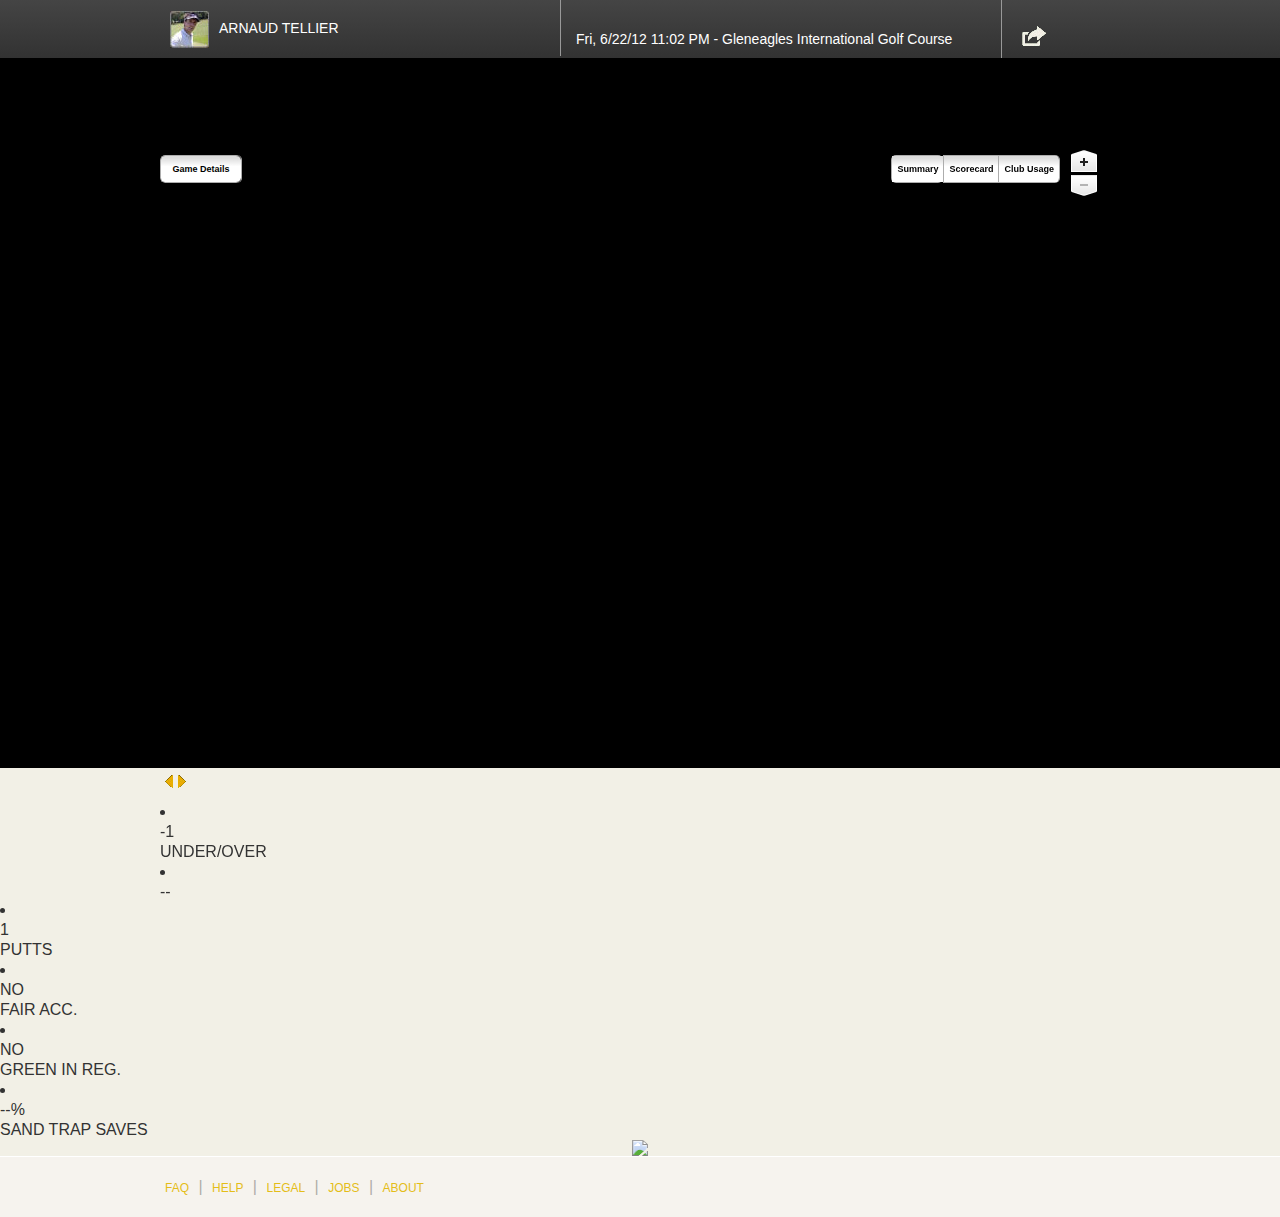
==== commit 41483d8c: "statistics bar" ====
--- a/fake.html
+++ b/fake.html
@@ -7,6 +7,7 @@
     <link rel="stylesheet" type="text/css" href="css/demo.css" media="screen">
 <link rel="stylesheet" type="text/css" href="css/jquery-ui-1.8.18.custom.css" media="screen">
 <link rel="stylesheet" type="text/css" href="css/main.css" media="screen">
+<link rel="stylesheet" type="text/css" href="css/global.css" media="screen">
 <script type="text/javascript" src="js/jquery.min.js"></script>
 <script type="text/javascript" src="js/jquery-ui.min.js"></script>
 <script type="text/javascript" src="https://www.google.com/jsapi"></script>
@@ -324,13 +325,13 @@
         </div>
         <div class="clearblock"><img src="img/spacer.gif"></div>
         <div class="info_game">
-            <div class="item">
+            <li>
                 <div class="info" id="rinfo_overunder">-1</div>
                 <div class="subhdr">
                     UNDER/OVER
                 </div>
             </div>
-            <div class="item">
+            <li>
                 <div class="info">
                     --
                 </div>
@@ -338,34 +339,34 @@
                     RECORDS
                 </div>
             </div>
-            <div class="item">
+            <li>
                 <div class="info" id="rinfo_score">30</div>
                 <div class="subhdr">
                     SCORE
                 </div>
             </div>
-            <div class="item">
+            <li>
                 <div class="info" id="rinfo_total_putts">1</div>
                 <div class="subhdr">
                     PUTTS
                 </div>
             </div>
 
-            <div class="item">
+            <li>
                 <div class="info" id="rinfo_fairway_accuracy">NO</div>
                 <div class="subhdr">
                     FAIR ACC.
                 </div>
             </div>
 
-            <div class="item">
+            <li>
                 <div class="info" id="rinfo_green_hit_reg">NO</div>
                 <div class="subhdr">
                     GREEN IN REG.
                 </div>
             </div>
 
-            <div class="item">
+            <li>
                 <div class="info">
                     --%
                 </div>
@@ -406,7 +407,7 @@
             {
                 returnobj = clubs[key];
             }
-            //  var holeitem = $('<div class="item">'+ key + '</div>');
+            //  var holeitem = $('<li>'+ key + '</div>');
             //jQuery.data(holeitem, 'holedata', holes[key]);
         }}
     return returnobj;
--- a/css/main.css
+++ b/css/main.css
@@ -232,7 +232,7 @@
 	position:absolute;
 	right:0;
 	bottom:0;
-	background-image: url("/images/game/show_hide_bullet.gif");
+	background-image: url("../img/show_hide_bullet.gif");
     background-position: 4px 4px;
     background-repeat: no-repeat;
     color: #979696;
@@ -310,7 +310,7 @@
 	padding: 21px 10px;
 	padding-right: 45px;
 	padding-left:10px;
-	background-image: url(/images/game/user_menu_bullet.gif);
+	background-image: url(../img/user_menu_bullet.gif);
 	background-repeat: no-repeat;
 	background-position: right center;
 }
@@ -422,7 +422,7 @@
 	color:#d5d5d5;
 	height:340px;
 	overflow:hidden;
-	background-image: url(/images/game/blue_bg.jpg);
+	background-image: url(../img/blue_bg.jpg);
 	background-repeat: repeat-x;
 	background-position: 10px;
 	background-color:#7badd0;
@@ -488,7 +488,7 @@
 }	
 a.green_btn
 {
-	background-image: url(/images/game/grreen_btn_bg.png);
+	background-image: url(../img/grreen_btn_bg.png);
 	background-repeat: no-repeat;
 	background-position: right center;
 	display: block;
@@ -511,7 +511,7 @@
 }
 .top_of_chart_withbg_width_wrapper
 {
-	background-image:url(/images/game/dashboardbg.jpg);
+	background-image:url(../img/dashboardbg.jpg);
 	background-repeat: no-repeat;
 	width:100%;
 	background-position:center -65px
@@ -538,7 +538,7 @@
 }
 .honeycomb_section_wrapper
 {
-	background-image: url(/images/game/arrowed_bg.png);
+	background-image: url(../img/arrowed_bg.png);
 	background-repeat: repeat-x;
 	background-position: top;
 	height:240px;
@@ -547,7 +547,7 @@
 }
 .arrowed_bg_light
 {
-	background-image: url(/images/game/arrowed_bg_light.png);
+	background-image: url(../img/arrowed_bg_light.png);
 }
 .honeycomb_section_wrapper_with_img
 {
@@ -605,7 +605,7 @@
 }
 .honeycomb_section_wrapper .arrow_green
 {
-	background-image: url(/images/game/green_arrow_up.png);
+	background-image: url(../img/green_arrow_up.png);
 	background-repeat: no-repeat;
 	background-position: left center;
 	width:70px;
@@ -615,7 +615,7 @@
 }
 .honeycomb_section_wrapper .arrow_red
 {
-	background-image: url(/images/game/red_arrow_down.png);
+	background-image: url(../img/red_arrow_down.png);
 	background-repeat: no-repeat;
 	background-position: left center;
 	width:70px;
@@ -631,7 +631,7 @@
 {
 	height:145px;
 	width:135px;
-	background-image: url(/images/game/honeycomb_white.png);
+	background-image: url(../img/honeycomb_white.png);
 	background-repeat: no-repeat;
 	background-position: center center;	
 }
@@ -639,7 +639,7 @@
 {
 	height:145px;
 	width:135px;
-	background-image: url(/images/game/honeycomb_black.png);
+	background-image: url(../img/honeycomb_black.png);
 	background-repeat: no-repeat;
 	background-position: center center;	
 }
@@ -813,7 +813,7 @@
 	color:#e2e2e2;
 	font-size:13px;
 	font-weight:bold;
-	background-image: url(/images/game/info_box_bg.gif);
+	background-image: url(../img/info_box_bg.gif);
 	background-repeat: repeat;
 }
 .box_half .box_header .box_btns, .box_full .box_header .box_btns
@@ -830,7 +830,7 @@
 	float:right;
 	width:20px;
 	height:20px;
-	background-image: url(/images/game/box_header_icons.gif);
+	background-image: url(../img/box_header_icons.gif);
 	background-position: 0px center;
 }
 .box_half .box_header .box_btns a.plus_minus, .box_full .box_header .box_btns a.plus_minus
@@ -888,7 +888,7 @@
 }
 .box_full_split
 {
-	background-image: url(/images/game/grey_box.gif);
+	background-image: url(../img/grey_box.gif);
 	background-repeat: repeat-y;
 	background-position: center;
 }
@@ -974,7 +974,7 @@
 	width:50px;
 	height:35px;
 	padding-top:15px;
-	background-image: url(/images/game/hex_icon.gif);
+	background-image: url(../img/hex_icon.gif);
 	background-repeat: no-repeat;
 	background-position: center center;	
 }
@@ -993,7 +993,7 @@
 	height:22px;
 	float:right;
 	display:block;
-	background-image: url(/images/game/icons_on_white.gif);
+	background-image: url(../img/icons_on_white.gif);
 	background-repeat: no-repeat;
 	background-position: 0px;
 	text-indent: -9999px;
@@ -1010,14 +1010,14 @@
 }
 .arrow_up
 {
-	background-image: url(/images/game/arrowup.gif);
+	background-image: url(../img/arrowup.gif);
 	background-repeat: no-repeat;
 	background-position: left center;
 	padding-left: 15px;
 }
 .arrow_down
 {
-	background-image: url(/images/game/arrowdown.gif);
+	background-image: url(../img/arrowdown.gif);
 	background-repeat: no-repeat;
 	background-position: left center;
 	padding-left: 15px;
@@ -1076,7 +1076,7 @@
 padding-bottom:20px;
 }
 .latest_activity_wrapper .item .badge {
-	background-image: url(/images/game/badges.gif);
+	background-image: url(../img/badges.gif);
 	background-repeat: no-repeat;
 	background-position: 0px top;
 	width:60px;
@@ -1152,7 +1152,7 @@
 }
 .right_col .usericon_row
 {
-	background-image: url(/images/game/40x40usericon.gif);
+	background-image: url(../img/40x40usericon.gif);
 	background-repeat: no-repeat;
 	background-position: 15px 5px;
 	padding:10px;
@@ -1279,7 +1279,7 @@
 }
 .scorecard_table tfoot .green_sc_footer_header
 {
-	background-image: url(/images/game/green_footerbg.gif);
+	background-image: url(../img/green_footerbg.gif);
 	background-repeat: repeat-x;
 	background-position: top;
 	background-color:#9ed30a;
@@ -1305,7 +1305,7 @@
 
 .scorecard_table tfoot .green_sc_footer_header td.bullet
 {
-	background-image: url(/images/game/green_tablebullet.gif);
+	background-image: url(../img/green_tablebullet.gif);
 	background-repeat: repeat-x;
 	background-position: top;
 
@@ -1411,7 +1411,7 @@
 }
 .greenheader_table tr.year td,.scorecard_table tr.year td
 {
-	background-image: url(/images/game/td_year_bg.gif);
+	background-image: url(../img/td_year_bg.gif);
 	background-repeat: repeat-x;
 	background-position: center;
 	padding: 5px;
@@ -1448,7 +1448,7 @@
 }
 .web_game_history h2.redlined
 {
-	background-image: url(/images/game/red2x2.gif);
+	background-image: url(../img/red2x2.gif);
 	background-repeat: repeat-x;
 	background-position: center;
 	width:300px;
@@ -1458,7 +1458,7 @@
 .web_game_history h2.redlined div
 {
 	padding:5px;
-	background-image: url(/images/game/arrowed_bg_light.png);
+	background-image: url(../img/arrowed_bg_light.png);
 	margin-left:80px;
 	margin-right:80px;
 	background-repeat: repeat-x;
@@ -1548,7 +1548,7 @@
 {
 	padding-left:25px;
 	padding-right:25px;
-	background-image: url(/images/game/login_btn_bg.png);
+	background-image: url(../img/login_btn_bg.png);
 	background-repeat: no-repeat;
 	background-position: center center;
 	height: 20px;
@@ -1560,7 +1560,7 @@
 {
 	padding-left:25px;
 	padding-right:25px;
-	background-image: url(/images/game/register_btn_bg.png);
+	background-image: url(../img/register_btn_bg.png);
 	background-repeat: no-repeat;
 	background-position: center center;
 	height: 20px;
@@ -1569,7 +1569,7 @@
 }
 .login_wrapper a.loginshow, .login_wrapper a.loginshow:hover
 {
-	background-image: url(/images/game/login_btn_bg_on.gif);
+	background-image: url(../img/login_btn_bg_on.gif);
 	color:#FFFFFF;
 	text-decoration:none;
 }
@@ -1815,7 +1815,7 @@
 }
 .subhead
 {
-	background-image: url(/images/game/subpageheader-background.png);
+	background-image: url(../img/subpageheader-background.png);
 	background-repeat: repeat-x;
 	background-position: bottom;
 	margin-top:60px;
@@ -1843,7 +1843,7 @@
 	float:left;
 	width:150px;
 	padding:10px;
-	background-image: url(/images/game/subheader_numberbg.gif);
+	background-image: url(../img/subheader_numberbg.gif);
 	background-repeat: no-repeat;
 	background-position: left center;
 }
@@ -1865,7 +1865,7 @@
 }
 .honeycomb_section_black .width_wrapper
 {
-	background-image: url(/images/game/dashboard_sc_bg.jpg);
+	background-image: url(../img/dashboard_sc_bg.jpg);
 	background-repeat: repeat-x;
 	position:relative;
 	margin-top:-125px;
@@ -1915,7 +1915,7 @@
 	font-size:25px;
 	padding-top:10px;
 	font-weight:normal;
-	background-image: url(/images/game/profile_headshot.jpg);
+	background-image: url(../img/profile_headshot.jpg);
 	padding-left: 100px;
 	background-repeat: no-repeat;
 	height:100px;
@@ -1929,7 +1929,7 @@
 .profile .web_activity_wrapper .left_col .box_header, .profile .web_activity_wrapper .right_col .box_header
 {
 	background-color: #F2F2F2;
-    background-image: url(/images/game/info_box_bg.gif);
+    background-image: url(../img/info_box_bg.gif);
     background-repeat: repeat;
     border-color: #666666;
     border-style: none none solid;
@@ -2004,7 +2004,7 @@
 	width:400px;
 	height:60px;
 	border-right: 1px solid #999999;
-	background-image: url(/images/game/arrown_down_simple.gif);
+	background-image: url(../img/arrown_down_simple.gif);
 	background-repeat: no-repeat;
 	background-position: right 40px;
 	float:left;
@@ -2016,7 +2016,7 @@
 	width:410px;
 	height:60px;
 	border-right: 1px solid #999999;
-	background-image: url(/images/game/arrown_down_simple.gif);
+	background-image: url(../img/arrown_down_simple.gif);
 	background-repeat: no-repeat;
 	background-position: right 40px;
 	font-size:14px;
@@ -2057,7 +2057,7 @@
 	bottom:0;
 	height:150px;
 	width:100%;
-	background-image: url(/images/game/games_footer_bg.gif);
+	background-image: url(../img/games_footer_bg.gif);
 	background-repeat: repeat-x;
 	background-position: bottom;
 	overflow:hidden;
@@ -2151,7 +2151,7 @@
 }
 .home_banner_image
 {
-	background-image: url(/images/game/login_bg1.jpg);
+	background-image: url(../img/login_bg1.jpg);
 	background-repeat: no-repeat;
 	background-position: right top;
 
@@ -2170,7 +2170,7 @@
 {
 	width:100%;
 	height:100%;
-	background-image: url(/images/game/register_bg.jpg);
+	background-image: url(../img/register_bg.jpg);
 	background-repeat: repeat-x;
 	background-position: top;	
 	background-color:#fff;
--- a/css/global.css
+++ b/css/global.css
@@ -0,0 +1,745 @@
+/* ==========================================================================
+   HTML5 Boilerplate styles - h5bp.com (generated via initializr.com)
+   ========================================================================== */
+html, button, input, select, textarea {
+  color: #222; }
+
+body {
+  font-size: 1em;
+  line-height: 1.4; }
+
+::-moz-selection {
+  background: #b3d4fc;
+  text-shadow: none; }
+
+::selection {
+  background: #b3d4fc;
+  text-shadow: none; }
+
+hr {
+  display: block;
+  height: 1px;
+  border: 0;
+  border-top: 1px solid #ccc;
+  margin: 1em 0;
+  padding: 0; }
+
+img {
+  vertical-align: middle; }
+
+fieldset {
+  border: 0;
+  margin: 0;
+  padding: 0; }
+
+textarea {
+  resize: vertical; }
+
+.chromeframe {
+  margin: 0.2em 0;
+  background: #ccc;
+  color: #000;
+  padding: 0.2em 0; }
+
+/* ===== Initializr Styles ==================================================
+   Author:Jonathan Verrecchia - verekia.com/initializr/responsive-template
+   ========================================================================== */
+body {
+  font: 16px/26px Helvetica, Helvetica Neue, Arial;
+  background: #F2F0E6;
+  font-family: Helvetica Neue Regular, Arial, Sans-serif;
+  font-size: 16px;
+  line-height: 1.25em;
+  /* this overwrites above. which is it? */ }
+
+.wrapper {
+  width: 960px;
+  margin: 0; }
+
+/* ==========================================================================
+   Helper classes
+   ========================================================================== */
+.ir {
+  background-color: transparent;
+  border: 0;
+  overflow: hidden;
+  *text-indent: -9999px; }
+
+.ir:before {
+  content: "";
+  display: block;
+  width: 0;
+  height: 100%; }
+
+.hidden, .hide {
+  display: none !important;
+  visibility: hidden; }
+
+.visuallyhidden {
+  border: 0;
+  clip: rect(0 0 0 0);
+  height: 1px;
+  margin: -1px;
+  overflow: hidden;
+  padding: 0;
+  position: absolute;
+  width: 1px; }
+
+.visuallyhidden.focusable:active,
+.visuallyhidden.focusable:focus {
+  clip: auto;
+  height: auto;
+  margin: 0;
+  overflow: visible;
+  position: static;
+  width: auto; }
+
+.invisible {
+  visibility: hidden; }
+
+.clearfix:before,
+.clearfix:after {
+  content: " ";
+  display: table; }
+
+.clearfix:after {
+  clear: both; }
+
+.clearfix {
+  *zoom: 1; }
+
+/* ==========================================================================
+   Media Queries
+   ========================================================================== */
+@media only screen and (min-width: 480px) {
+  /* ====================
+      INTERMEDIATE: Menu
+     ==================== */
+  nav a {
+    float: left;
+    width: 27%;
+    margin: 0 1.7%;
+    padding: 0 2%;
+    line-height: 71px;
+    margin-bottom: 0; }
+
+  .profile-links a {
+    width: 43%; }
+
+  nav li:first-child a {
+    margin-left: 0; }
+
+  nav li:last-child a {
+    margin-right: 0; } }
+@media only screen and (min-width: 768px) {
+  /* ====================
+      WIDE: CSS3 Effects
+     ==================== */
+  /*    .header-container,
+      .main aside {
+          -webkit-box-shadow: 0 5px 10px #aaa;
+             -moz-box-shadow: 0 5px 10px #aaa;
+                  box-shadow: 0 5px 10px #aaa;
+      }
+  */
+  /* ============
+      WIDE: Menu
+     ============ */
+  .title {
+    float: left; }
+
+  header a {
+    color: #808080;
+    font-family: "Open Sans Condensed", Arial, Sans-serif;
+    font-weight: bold;
+    text-shadow: -1px -1px 1px #1c1c1c;
+    text-transform: uppercase; }
+
+  header a:hover {
+    color: #FFFFFF;
+    text-decoration: none; }
+
+  nav.general-links {
+    margin-left: 130px;
+    width: 330px; }
+
+  nav.profile-links {
+    position: absolute;
+    right: 15px;
+    width: 145px; }
+
+  .profile-img {
+    width: 24px;
+    height: 24px;
+    border: 1px solid #808080;
+    border-radius: 2px;
+    margin-top: -3px; }
+
+  /* ============
+      WIDE: Main
+     ============ */
+  .main article {
+    float: left;
+    width: 57%; }
+
+  .main aside {
+    float: right;
+    width: 28%; } }
+@media only screen and (min-width: 1140px) {
+  /* ===============
+      Maximal Width
+     =============== */
+  .wrapper {
+    width: 960px;
+    /* 1140px - 10% for margins */
+    margin: 0 auto; } }
+/* =========================================
+   OOCSS styles 
+   ========================================= */
+/*HEADINGS*/
+/* ====== Headings ====== */
+/* .h1-.h6 classes should be used to maintain the semantically appropriate heading levels - NOT for use on non-headings */
+h1, .h1 {
+  font-size: 196%;
+  font-weight: normal;
+  font-style: normal;
+  color: #AE0345; }
+
+h2, .h2 {
+  font-size: 167%;
+  font-weight: normal;
+  font-style: normal;
+  color: #AE0345; }
+
+h3, .h3 {
+  font-size: 146.5%;
+  font-weight: normal;
+  font-style: normal;
+  color: #DF2B72; }
+
+h4, .h4 {
+  font-size: 110%;
+  font-weight: bold;
+  font-style: normal;
+  color: #333; }
+
+h5, .h5 {
+  font-size: 108%;
+  font-weight: bold;
+  font-style: normal;
+  color: #AE0345; }
+
+h6, .h6 {
+  font-size: 108%;
+  font-weight: normal;
+  font-style: italic;
+  color: #333; }
+
+/* if additional headings are needed they should be created via additional classes, never via location dependant styling */
+.category {
+  font-size: 108%;
+  font-weight: normal;
+  font-style: normal;
+  text-transform: uppercase;
+  color: #333; }
+
+.category a {
+  color: #333; }
+
+/*GRID*/
+.line, .lastUnit {
+  overflow: hidden;
+  *overflow: visible;
+  *zoom: 1; }
+
+.unit {
+  float: left; }
+
+.unitRight {
+  float: right; }
+
+.size1of1 {
+  float: none; }
+
+.size1of2 {
+  width: 50%; }
+
+.size1of3 {
+  width: 33.33333%; }
+
+.size2of3 {
+  width: 66.66666%; }
+
+.size1of4 {
+  width: 25%; }
+
+.size3of4 {
+  width: 75%; }
+
+.size1of5 {
+  width: 20%; }
+
+.size2of5 {
+  width: 40%; }
+
+.size3of5 {
+  width: 60%; }
+
+.size4of5 {
+  width: 80%; }
+
+.lastUnit {
+  float: none;
+  width: auto;
+  _position: relative;
+  _left: -3px;
+  _margin-right: -3px; }
+
+/* mod */
+.mod .inner {
+  /*background: url(skin/transparent.png) repeat left top;*/ }
+
+.bd, .ft, .hd {
+  overflow: hidden;
+  *overflow: visible;
+  zoom: 1; }
+
+b.top, b.top b, b.bottom, b.bottom b {
+  display: block;
+  background-repeat: no-repeat;
+  font-size: 1%;
+  position: relative;
+  z-index: 10; }
+
+.tl, .tr, .bl, .br {
+  height: 10px;
+  width: 10px;
+  float: left; }
+
+.tl {
+  background-position: left top; }
+
+.tr {
+  background-position: right top; }
+
+.bl {
+  background-position: left bottom; }
+
+.br {
+  background-position: right bottom; }
+
+.br, .tr {
+  float: right; }
+
+.tr, .tl {
+  overflow: hidden;
+  margin-bottom: -32000px; }
+
+/* margin bottom needs to be < -9px */
+.bl, .br {
+  margin-top: -10px; }
+
+.top {
+  background-position: center top; }
+
+.bottom {
+  background-position: center bottom;
+  _zoom: 1; }
+
+/* this zoom required for IE5.5 only*/
+/* complex */
+.complex {
+  overflow: hidden;
+  *position: relative;
+  *zoom: 1; }
+
+/* position/zoom required for IE7, 6, 5.5 */
+.complex .tl, .complex .tr {
+  height: 32000px;
+  margin-bottom: -32000px;
+  width: 10px; }
+
+.complex .bl, .complex .br {
+  /*margin-top:0;*/ }
+
+.complex .top {
+  height: 5px; }
+
+.complex .bottom {
+  height: 5px;
+  /*margin-top:-10px;*/ }
+
+/* pop */
+.pop {
+  overflow: visible;
+  margin: 10px 20px 20px 10px;
+  background-position: left top; }
+
+.pop .inner {
+  right: -10px;
+  bottom: -10px;
+  background-position: right bottom;
+  padding: 0 10px 10px 0; }
+
+.pop .tl, .pop .br {
+  display: none; }
+
+.pop .bl {
+  bottom: -10px; }
+
+.pop .tr {
+  float: right;
+  margin-right: -10px;
+  _display: inline;
+  /*fix double margin bug*/ }
+
+/*MEDIA*/
+.media {
+  overflow: hidden;
+  *overflow: visible;
+  zoom: 1; }
+
+.media .img {
+  float: left;
+  margin-right: 10px; }
+
+.media .img img {
+  display: block; }
+
+.media .imgExt {
+  float: right;
+  margin-left: 10px; }
+
+.media p {
+  margin: 0; }
+
+ /* SPACING HELPERS
+p,m = padding,margin
+a,t,r,b,l,h,v = all,top,right,bottom,left,horizontal,vertical
+s,m,l,n = small(5px),medium(10px),large(20px),none(0px)
+*/
+.ptn, .pvn, .pan {
+  padding-top: 0px !important; }
+
+.pts, .pvs, .pas {
+  padding-top: 5px !important; }
+
+.ptm, .pvm, .pam {
+  padding-top: 10px !important; }
+
+.ptl, .pvl, .pal {
+  padding-top: 20px !important; }
+
+.prn, .phn, .pan {
+  padding-right: 0px !important; }
+
+.prs, .phs, .pas {
+  padding-right: 5px !important; }
+
+.prm, .phm, .pam {
+  padding-right: 10px !important; }
+
+.prl, .phl, .pal {
+  padding-right: 20px !important; }
+
+.pbn, .pvn, .pan {
+  padding-bottom: 0px !important; }
+
+.pbs, .pvs, .pas {
+  padding-bottom: 5px !important; }
+
+.pbm, .pvm, .pam {
+  padding-bottom: 10px !important; }
+
+.pbl, .pvl, .pal {
+  padding-bottom: 20px !important; }
+
+.pln, .phn, .pan {
+  padding-left: 0px !important; }
+
+.pls, .phs, .pas {
+  padding-left: 5px !important; }
+
+.plm, .phm, .pam {
+  padding-left: 10px !important; }
+
+.pll, .phl, .pal {
+  padding-left: 20px !important; }
+
+.mtn, .mvn, .man {
+  margin-top: 0px !important; }
+
+.mts, .mvs, .mas {
+  margin-top: 5px !important; }
+
+.mtm, .mvm, .mam {
+  margin-top: 10px !important; }
+
+.mtl, .mvl, .mal {
+  margin-top: 20px !important; }
+
+.mrn, .mhn, .man {
+  margin-right: 0px !important; }
+
+.mrs, .mhs, .mas {
+  margin-right: 5px !important; }
+
+.mrm, .mhm, .mam {
+  margin-right: 10px !important; }
+
+.mrl, .mhl, .mal {
+  margin-right: 20px !important; }
+
+.mbn, .mvn, .man {
+  margin-bottom: 0px !important; }
+
+.mbs, .mvs, .mas {
+  margin-bottom: 5px !important; }
+
+.mbm, .mvm, .mam {
+  margin-bottom: 10px !important; }
+
+.mbl, .mvl, .mal {
+  margin-bottom: 20px !important; }
+
+.mln, .mhn, .man {
+  margin-left: 0px !important; }
+
+.mls, .mhs, .mas {
+  margin-left: 5px !important; }
+
+.mlm, .mhm, .mam {
+  margin-left: 10px !important; }
+
+.mll, .mhl, .mal {
+  margin-left: 20px !important; }
+
+.header-container,
+.game_user_menu {
+  background: #3d3d3d url("../img/header-bg.gif") top left;
+  background-image: -webkit-gradient(linear, 0 0, 0 100%, from(#464646), to(#313131));
+  background-image: -webkit-gradient(#464646, #313131);
+  background-image: -moz-gradient(#464646, #313131);
+  background-image: -ms-gradient(#464646, #313131);
+  background-image: -o-gradient(#464646, #313131);
+  background-image: gradient(to bottom, #464646, #313131);
+  border-bottom: 1px solid #2a2a2a;
+  height: 65px;
+  font-family: 'Francois One', arial, helvetica, sans-serif;
+  font-size: 14px;
+  font-weight: normal; }
+
+.username_btn {
+  padding: 0;
+  line-height: 65px; }
+  .username_btn .name {
+    margin: 0;
+    font-size: 14px;
+    font-weight: normal; }
+  .username_btn .thumb {
+    margin: 15px 10px 0; }
+
+.main aside {
+  border-top: 20px solid #1b2616; }
+
+.main aside {
+  background: #565a32; }
+
+.title {
+  color: white; }
+
+nav ul {
+  margin: 0;
+  padding: 0; }
+
+nav a {
+  display: block;
+  text-align: center;
+  text-decoration: none;
+  font-weight: bold;
+  color: white;
+  box-sizing: -moz-border-box;
+  box-sizing: border-box;
+  border-bottom: 2px solid transparent; }
+
+nav a:hover,
+nav a:visited {
+  color: white;
+  text-decoration: none;
+  border-bottom: 2px solid red; }
+
+nav a:hover {
+  background-image: -webkit-gradient(linear, 0 100%, 0 0, from(#464646), to(#313131));
+  background-image: -webkit-gradient(bottom, #464646, #313131);
+  background-image: -moz-gradient(bottom, #464646, #313131);
+  background-image: -ms-gradient(bottom, #464646, #313131);
+  background-image: -o-gradient(bottom, #464646, #313131);
+  background-image: gradient(to top, #464646, #313131); }
+
+/* ==============
+    MOBILE: Main
+   ============== */
+.main {
+  padding: 30px 0; }
+
+.main article h1 {
+  font-size: 2em; }
+
+.main aside {
+  color: white;
+  padding: 0px 5% 10px; }
+
+.header-container {
+  height: 71px;
+  -webkit-box-shadow: 0px 1px 6px 1px #333333;
+  /* android and BB only */
+  -moz-box-shadow: 0px 1px 6px 1px #333333;
+  /* if we support FF3.6 only */
+  box-shadow: 0px 1px 6px 1px #333333;
+  position: relative;
+  z-index: 2; }
+
+header {
+  position: relative; }
+
+.gyg-logo {
+  position: absolute;
+  top: 16px;
+  left: 0px; }
+
+#hole_nav {
+  display: none; }
+
+#banner-footer {
+  margin: 0;
+  height: 120px;
+  background-color: #ccc;
+  background-image: -webkit-linear-gradient(#cccccc, #bbbbbb);
+  box-shadow: 2px 0 0 rgba(0, 0, 0, 0.2);
+  width: 960px;
+  margin: auto; }
+  #banner-footer ul {
+    margin: 0; }
+  #banner-footer li {
+    float: left;
+    list-style-type: none;
+    height: 120px;
+    text-align: center;
+    padding: 20px 20px 0;
+    width: 120px;
+    box-sizing: border-box;
+    color: #898989;
+    font-size: 14px;
+    border-left: #aaa 1px solid; }
+    #banner-footer li div {
+      margin: 5px; }
+    #banner-footer li .info {
+      font-size: 48px;
+      color: #f7332c;
+      font-weight: bold;
+      margin: 5px; }
+
+.footer-container {
+  background: #f6f3ed;
+  height: 40px;
+  background: #EBE9DF;
+  font: arial 12px; }
+  .footer-container footer li {
+    display: inline;
+    margin-right: 10px;
+    line-height: 40px; }
+  .footer-container footer a {
+    color: #c7a912;
+    text-transform: uppercase;
+    border-right: 1px solid #999999;
+    padding-right: 10px;
+    text-decoration: none; }
+  .footer-container footer li:last-of-type a {
+    border-right: none; }
+
+.mod {
+  border-radius: 3px;
+  background: #FFFFFF;
+  margin: 0 0 20px; }
+  .mod .head {
+    background: url(/module-header-background.png) repeat #999999;
+    border-radius: 3px 3px 0 0;
+    height: 32px;
+    line-height: 32px;
+    padding: 0 15px;
+    text-transform: uppercase;
+    font-family: 'Francois One', arial, sans-serif;
+    font-size: 18px;
+    color: #E6E6E6;
+    text-shadow: 0 -1px 0 #6b6b6b; }
+  .mod section {
+    padding: 10px;
+    border-bottom: 1px solid #cccccc; }
+    .mod section img {
+      border-radius: 3px; }
+    .mod section:last-of-type {
+      border: none; }
+
+/*   GENERIC CLASSES   */
+.avatar.small {
+  width: 24px;
+  height: 24px; }
+.avatar.med {
+  width: 40px;
+  height: 40px; }
+
+/* ===============
+    ALL: IE Fixes
+   =============== */
+.ie7 .title {
+  padding-top: 20px; }
+
+/* ==========================================================================
+   Print styles
+   ========================================================================== */
+@media print {
+  * {
+    background: transparent !important;
+    color: #000 !important;
+    /* Black prints faster: h5bp.com/s */
+    box-shadow: none !important;
+    text-shadow: none !important; }
+
+  a,
+  a:visited {
+    text-decoration: underline; }
+
+  a[href]:after {
+    content: " (" attr(href) ")"; }
+
+  abbr[title]:after {
+    content: " (" attr(title) ")"; }
+
+  .ir a:after,
+  a[href^="javascript:"]:after,
+  a[href^="#"]:after {
+    content: ""; }
+
+  pre, blockquote {
+    border: 1px solid #999;
+    page-break-inside: avoid; }
+
+  thead {
+    display: table-header-group;
+    /* h5bp.com/t */ }
+
+  tr, img {
+    page-break-inside: avoid; }
+
+  img {
+    max-width: 100% !important; }
+
+  @page {
+    margin: 0.5cm; }
+
+  p, h2, h3 {
+    orphans: 3;
+    widows: 3; }
+
+  h2, h3 {
+    page-break-after: avoid; } }
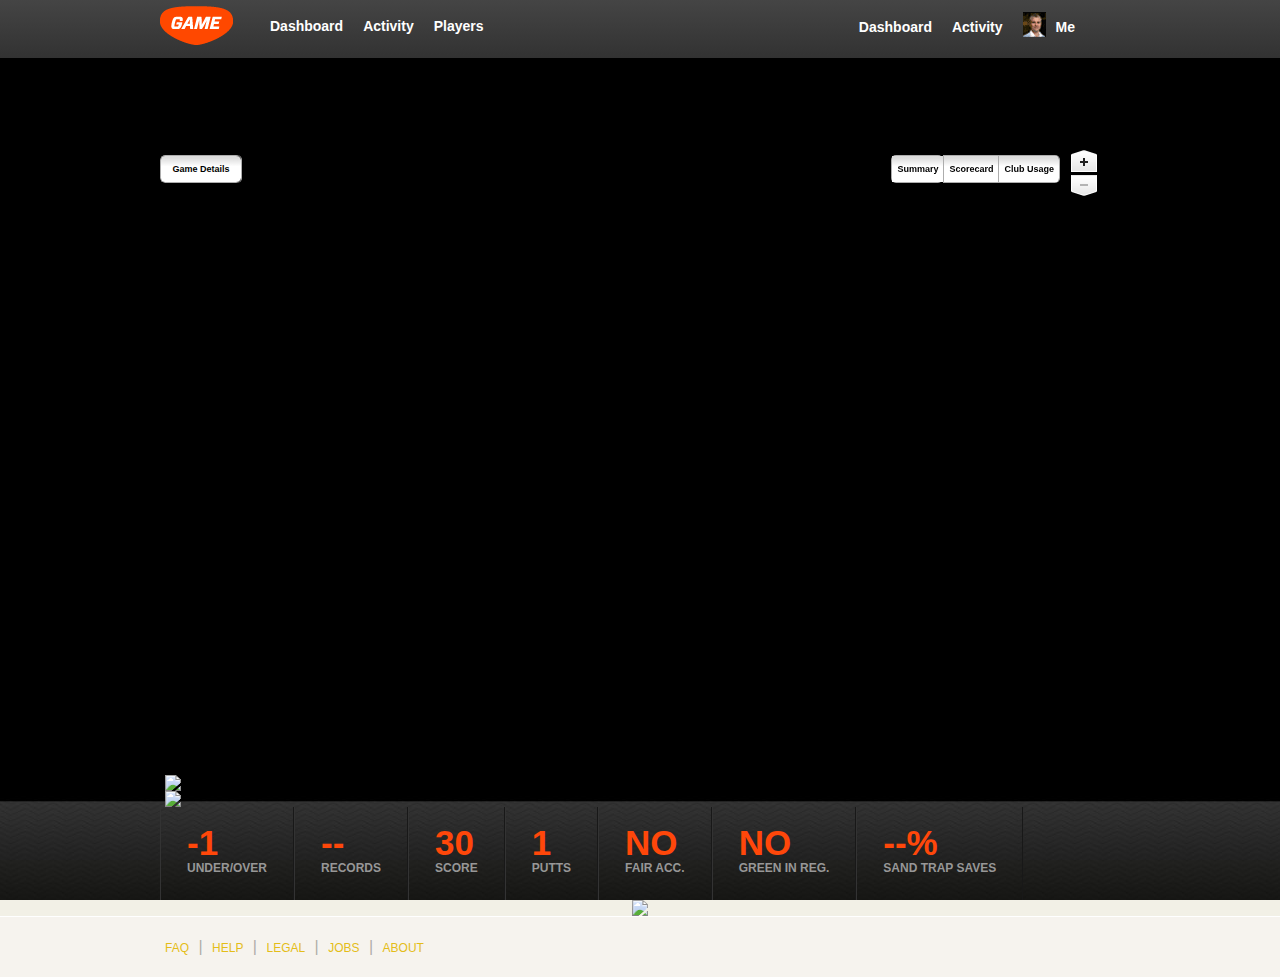
==== commit f183497c: "more fun to the header and a bit on the footer" ====
--- a/fake.html
+++ b/fake.html
@@ -4,8 +4,9 @@
 
     
     
-    <link rel="stylesheet" type="text/css" href="css/demo.css" media="screen">
+<link rel="stylesheet" type="text/css" href="css/demo.css" media="screen">
 <link rel="stylesheet" type="text/css" href="css/jquery-ui-1.8.18.custom.css" media="screen">
+<link href='http://fonts.googleapis.com/css?family=Open+Sans+Condensed:700' rel='stylesheet' type='text/css'>
 <link rel="stylesheet" type="text/css" href="css/main.css" media="screen">
 <link rel="stylesheet" type="text/css" href="css/global.css" media="screen">
 <script type="text/javascript" src="js/jquery.min.js"></script>
@@ -33,18 +34,19 @@
 <body>
 <div class="main_wrapper">
     <div class="header_wrapper header_wrapper_no_map">
-        <div class="top_bar" style="display: none;">
+        <div class="top_bar game_user_menu" style="">
             <div class="width_wrapper">
-                <div class="rise_logo"><a href=""><img src="img/logo-small.jpg"></a></div>
+                <div class="rise_logo"><a href=""><img src="img/game-your-game-making-golf-twice-the-fun.png"></a></div>
                 <ul class="top_nav_right">
-                    <li><a href="#">Players</a></li>
-                    <li><a href="#">Pros</a></li>
+                    <li><a href="/dashboard">Dashboard</a></li>
+                    <li><a href="/activity">Activity</a></li>
+                    <li><a href="/players">Players</a></li>
                 </ul>
-                <div class="search_wrapper">
+                <!--div class="search_wrapper">
                     <form action="#">
                         <input class="searh_text" id="searh_text" type="text" value="Search">
                     </form>
-                </div>
+                </div-->
                 <div class="user_menu">
                     <ul>
                         <li><a href="dashboard">Dashboard</a></li>
@@ -67,7 +69,7 @@
     <div class="clearblock"><img src="img/spacer.gif"></div>
 
 
-  <div class="game_user_menu">
+  <div class="game_user_menu" style="display:none">
     <div class="width_wrapper">
         <div class="username_btn" id="username_btn">
             <img class="thumb" src="img/sm_thumb_game.jpg" align="absmiddle">
@@ -81,8 +83,10 @@
         <div class="send_btn">
             <a href="#"><img src="img/send_btn.gif"></a>
         </div>
-
     </div>
+
+
+
 </div>
 <div id="map_wrapper" class="map_wrapper" style="top: -8px !important; height: 566px; position: relative; background-color: rgb(0, 0, 0); overflow: hidden; -webkit-transform: translateZ(0); "><div style="position: absolute; left: 0px; top: 0px; overflow: hidden; width: 100%; height: 100%; z-index: 0; "><div style="position: absolute; left: 0px; top: 0px; overflow: hidden; width: 100%; height: 100%; z-index: 0; "><div style="position: absolute; left: 0px; top: 0px; z-index: 1; "><div style="-webkit-transform: translateZ(0); z-index: 100; position: absolute; left: 0px; top: 0px; "></div><div style="-webkit-transform: translateZ(0); z-index: 101; position: absolute; left: 0px; top: 0px; "></div><div style="-webkit-transform: translateZ(0); z-index: 102; position: absolute; left: 0px; top: 0px; "></div><div style="-webkit-transform: translateZ(0); z-index: 103; position: absolute; left: 0px; top: 0px; "></div><div style="-webkit-transform: translateZ(0); z-index: 104; position: absolute; left: 0px; top: 0px; "></div><div style="-webkit-transform: translateZ(0); z-index: 105; position: absolute; left: 0px; top: 0px; "></div><div style="-webkit-transform: translateZ(0); z-index: 106; position: absolute; left: 0px; top: 0px; "></div></div></div></div></div>
 
@@ -318,20 +322,20 @@
     <div class="width_wrapper">
         <div class="hole_index_wrapper">
             <div class="hdr">
-                <a href="#" id="previoushole_btn"><img src="img/hole_prev.gif"></a>
-                <a href="#" id="nexthole_btn"><img src="img/hole_next.gif"></a>
+                <a href="#" id="previoushole_btn"><img src="/images/game/hole_prev.gif"></a>
+                <a href="#" id="nexthole_btn"><img src="/images/game/hole_next.gif"></a>
             </div>
             <div id="hole_nav"><div class="item on" id="item1">1</div><div class="item" id="item2">2</div><div class="item" id="item3">3</div><div class="item" id="item4">4</div><div class="item" id="item5">5</div><div class="item" id="item6">6</div><div class="item" id="item7">7</div><div class="item" id="item8">8</div><div class="item" id="item9">9</div></div>
         </div>
-        <div class="clearblock"><img src="img/spacer.gif"></div>
+        <div class="clearblock"><img src="/images/game/spacer.gif"></div>
         <div class="info_game">
-            <li>
+            <div class="item">
                 <div class="info" id="rinfo_overunder">-1</div>
                 <div class="subhdr">
                     UNDER/OVER
                 </div>
             </div>
-            <li>
+            <div class="item">
                 <div class="info">
                     --
                 </div>
@@ -339,34 +343,34 @@
                     RECORDS
                 </div>
             </div>
-            <li>
+            <div class="item">
                 <div class="info" id="rinfo_score">30</div>
                 <div class="subhdr">
                     SCORE
                 </div>
             </div>
-            <li>
+            <div class="item">
                 <div class="info" id="rinfo_total_putts">1</div>
                 <div class="subhdr">
                     PUTTS
                 </div>
             </div>
 
-            <li>
+            <div class="item">
                 <div class="info" id="rinfo_fairway_accuracy">NO</div>
                 <div class="subhdr">
                     FAIR ACC.
                 </div>
             </div>
 
-            <li>
+            <div class="item">
                 <div class="info" id="rinfo_green_hit_reg">NO</div>
                 <div class="subhdr">
                     GREEN IN REG.
                 </div>
             </div>
 
-            <li>
+            <div class="item">
                 <div class="info">
                     --%
                 </div>
